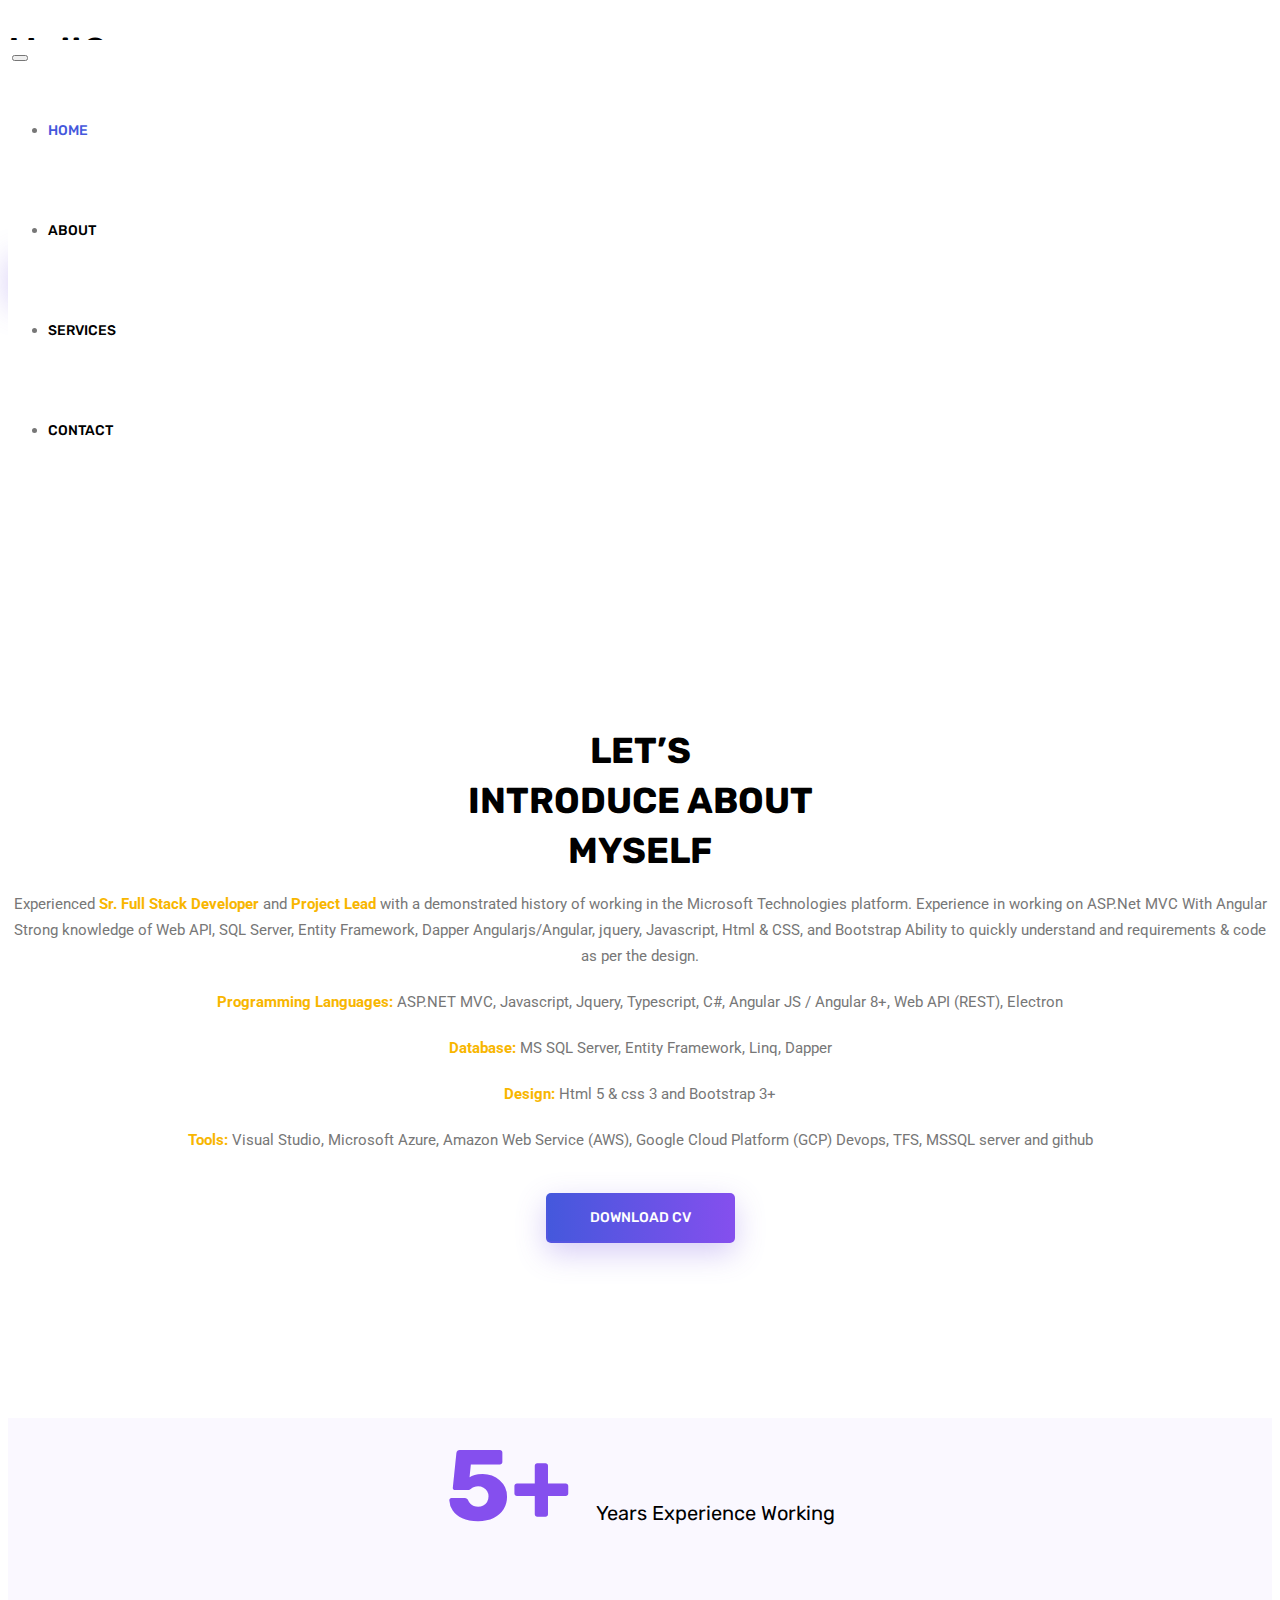
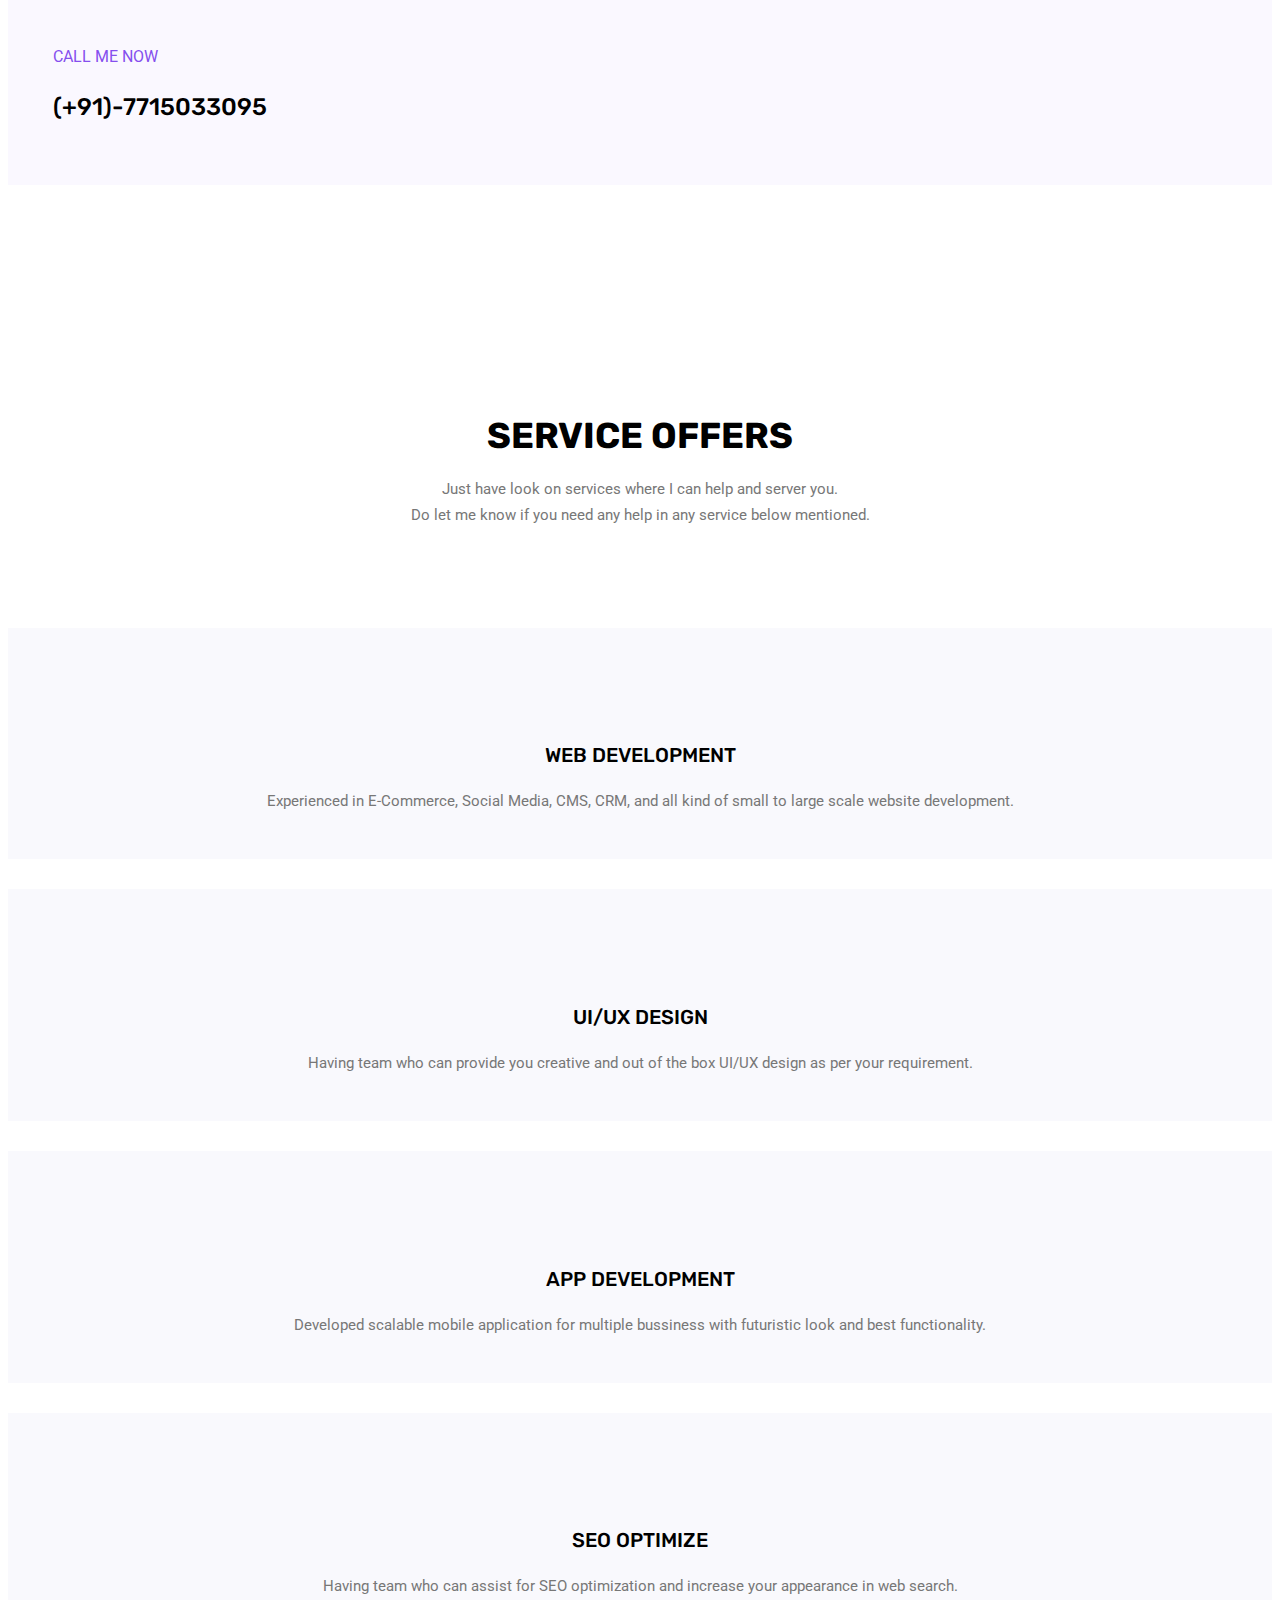
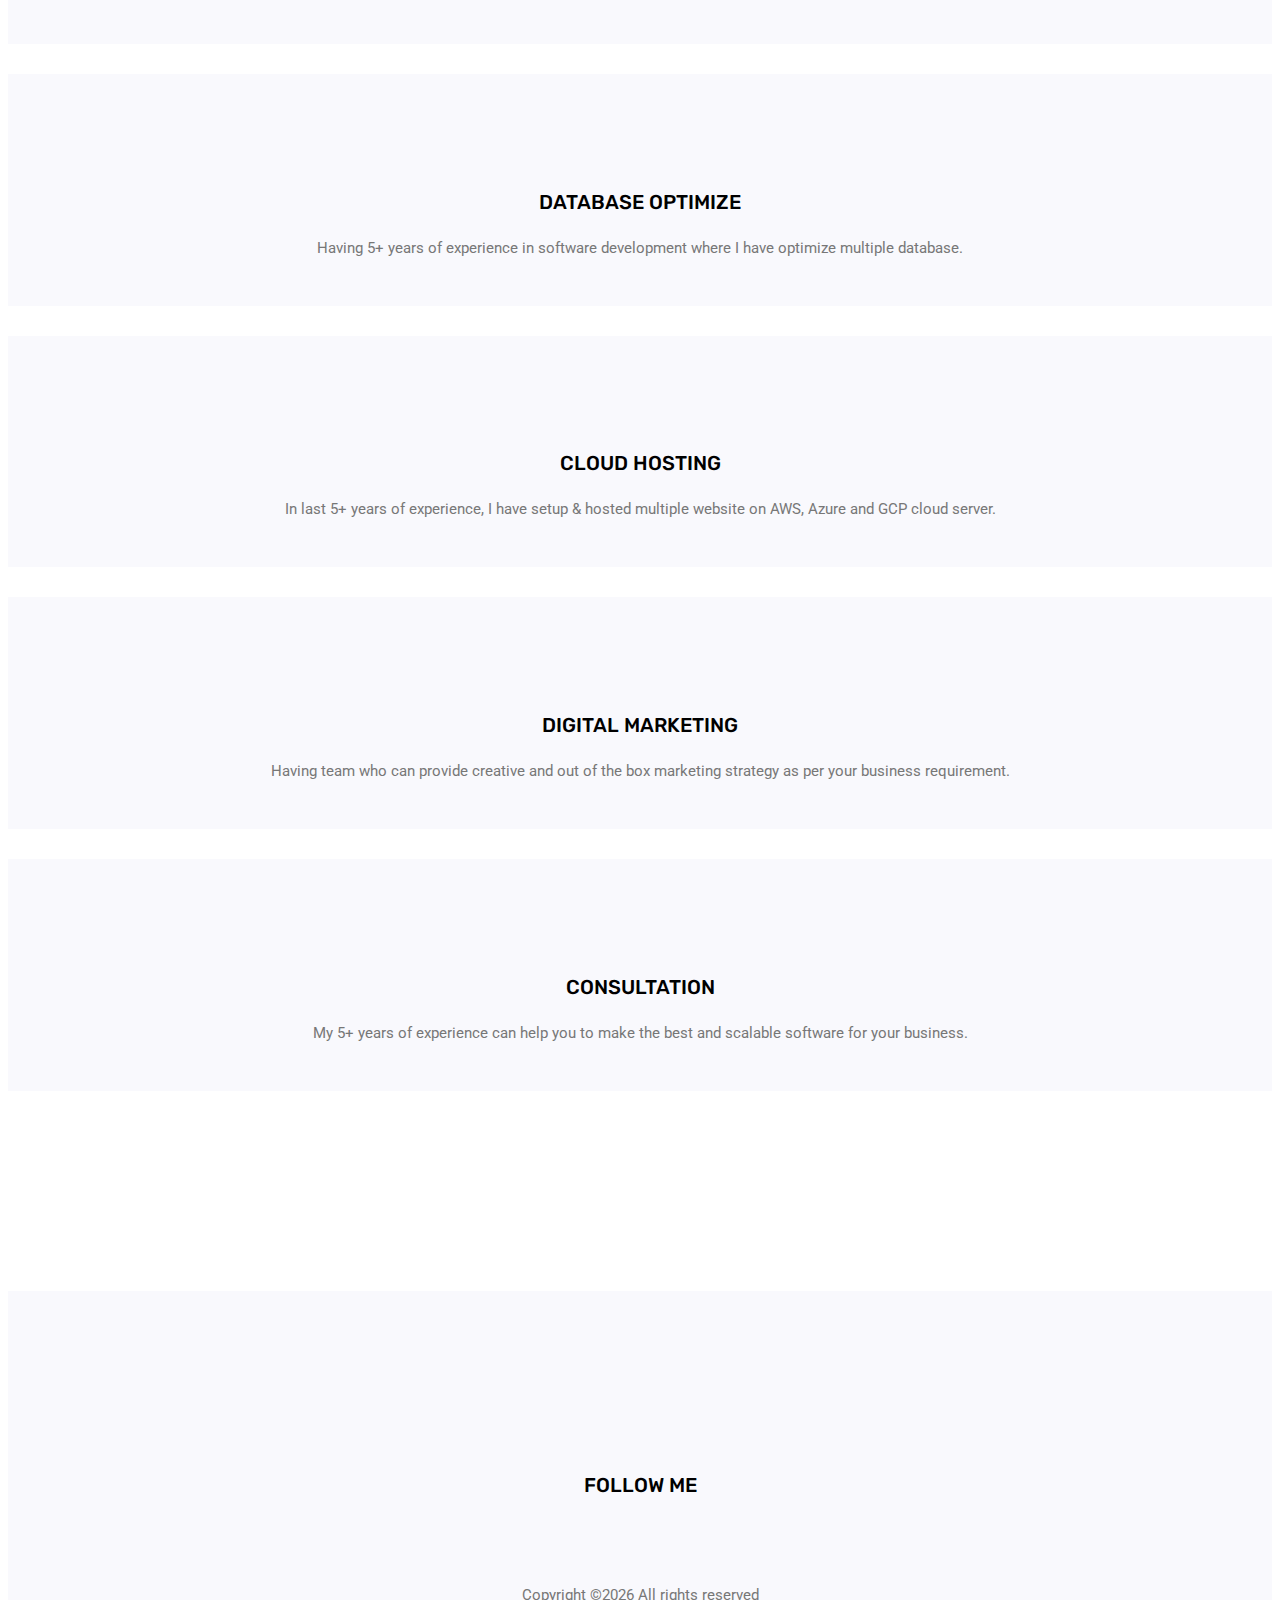
==== index.html @ 34281b05 "Change the Titles of the pages" ====
<!doctype html>
<html lang="en">

<head>
	<!-- Required meta tags -->
	<meta charset="utf-8">
	<meta name="viewport" content="width=device-width, initial-scale=1, shrink-to-fit=no">
	<link rel="icon" href="img/banner/home-right.png" type="image/png">
	<title>Amit Dhumal - Senior Full Stack Developer & Consultant</title>
	<!-- Bootstrap CSS -->
	<link rel="stylesheet" href="css/bootstrap.css">
	<link rel="stylesheet" href="vendors/linericon/style.css">
	<link rel="stylesheet" href="css/font-awesome.min.css">
	<link rel="stylesheet" href="vendors/owl-carousel/owl.carousel.min.css">
	<link rel="stylesheet" href="css/magnific-popup.css">
	<link rel="stylesheet" href="vendors/nice-select/css/nice-select.css">
	<!-- main css -->
	<link rel="stylesheet" href="css/style.css">
</head>

<body>

	<!--================ Start Header Area =================-->
	<header class="header_area">
		<div class="main_menu">
			<nav class="navbar navbar-expand-lg navbar-light">
				<div class="container">
					<!-- Brand and toggle get grouped for better mobile display -->
					<a class="navbar-brand logo_h" href="index.html"><img src="img/logo.png" alt=""></a>
					<button class="navbar-toggler" type="button" data-toggle="collapse" data-target="#navbarSupportedContent"
					 aria-controls="navbarSupportedContent" aria-expanded="false" aria-label="Toggle navigation">
						<span class="icon-bar"></span>
						<span class="icon-bar"></span>
						<span class="icon-bar"></span>
					</button>
					<!-- Collect the nav links, forms, and other content for toggling -->
					<div class="collapse navbar-collapse offset" id="navbarSupportedContent">
						<ul class="nav navbar-nav menu_nav justify-content-end">
							<li class="nav-item active"><a class="nav-link" href="index.html">Home</a></li>
							<li class="nav-item"><a class="nav-link" href="about.html">About</a></li>
							<li class="nav-item"><a class="nav-link" href="services.html">Services</a></li>
							<!-- <li class="nav-item"><a class="nav-link" href="portfolio.html">Portfolio</a></li>
							<li class="nav-item submenu dropdown">
								<a href="#" class="nav-link dropdown-toggle" data-toggle="dropdown" role="button" aria-haspopup="true"
								 aria-expanded="false">Pages</a>
								<ul class="dropdown-menu">
									<li class="nav-item"><a class="nav-link" href="elements.html">Elements</a></li>
									<li class="nav-item"><a class="nav-link" href="portfolio-details.html">Portfolio Details</a></li>
								</ul>
							</li>
							<li class="nav-item submenu dropdown">
								<a href="#" class="nav-link dropdown-toggle" data-toggle="dropdown" role="button" aria-haspopup="true"
								 aria-expanded="false">Blog</a>
								<ul class="dropdown-menu">
									<li class="nav-item"><a class="nav-link" href="blog.html">Blog</a></li>
									<li class="nav-item"><a class="nav-link" href="single-blog.html">Blog Details</a></li>
								</ul>
							</li> -->
							<li class="nav-item"><a class="nav-link" href="contact.html">Contact</a></li>
						</ul>
					</div>
				</div>
			</nav>
		</div>
	</header>
	<!--================ End Header Area =================-->

	<!--================ Start Home Banner Area =================-->
	<section class="home_banner_area">
		<div class="banner_inner">
			<div class="container">
				<div class="row">
					<div class="col-lg-7">
						<div class="banner_content">
							<h3 class="text-uppercase">Hell0</h3>
							<h1 class="text-uppercase">I am Amit Dhumal</h1>
							<h5 class="text-uppercase">senior Full Stack developer & Consultant</h5>
							<div class="d-flex align-items-center">
								<a class="primary_btn" href="contact.html"><span>Hire Me</span></a>
								<a class="primary_btn tr-bg" href="#"><span>Get CV</span></a>
							</div>
						</div>
					</div>
					<div class="col-lg-5">
						<div class="home_right_img">
							<img class="" src="img/banner/home-right.png" alt="">
						</div>
					</div>
				</div>
			</div>
		</div>
	</section>
	<!--================ End Home Banner Area =================-->

	<!--================ Start About Us Area =================-->
	<section class="about_area section_gap">
		<div class="container">
			<div class="row justify-content-start align-items-center">
				<div class="col-lg-6">
					<div class="about_img">
						<img class="" src="img/about-us.png" alt="">
					</div>
				</div>

				<div class="offset-lg-1 col-lg-5">
					<div class="main_title text-left">
						<h2>let’s <br>
							Introduce about <br>
							myself</h2>
						<p>
							Experienced <b>Sr. Full Stack Developer</b> and <b>Project Lead</b> with a demonstrated history of working in the Microsoft Technologies platform. Experience in working on ASP.Net MVC With Angular Strong knowledge of Web API, SQL Server, Entity Framework, Dapper Angularjs/Angular, jquery, Javascript, Html & CSS, and Bootstrap Ability to quickly understand and requirements & code as per the design.
						</p>
						<p>
							<b>Programming Languages:</b> ASP.NET MVC, Javascript, Jquery, Typescript, C#, Angular JS / Angular 8+, Web API (REST), Electron
						</p>
						<p>
							<b>Database:</b> MS SQL Server, Entity Framework, Linq, Dapper
						</p>
						<p>
							<b>Design:</b> Html 5 & css 3 and Bootstrap 3+
						</p>
						<p>
							<b>Tools:</b> Visual Studio, Microsoft Azure, Amazon Web Service (AWS), Google Cloud Platform (GCP) Devops, TFS, MSSQL server and github
						</p>
						<a class="primary_btn" href="#"><span>Download CV</span></a>
					</div>
				</div>
			</div>
		</div>
	</section>
	<!--================ End About Us Area =================-->

	<!--================ Srart Brand Area =================-->
	<section class="brand_area section_gap_bottom">
		<div class="container">
			<div class="row justify-content-center">
				<div class=" col-lg-4 col-md-6">
					<div class="client-info">
						<div class="d-flex mb-50">
							<span class="lage">5+</span>
							<span class="smll">Years Experience Working</span>
						</div>
						<div class="call-now d-flex">
							<div>
								<span class="fa fa-phone"></span>
							</div>
							<div class="ml-15">
								<p>call me now</p>
								<h3><a href="tel:+917715033095" style="color: #000000;">(+91)-7715033095</a></h3>
							</div>
						</div>
					</div>
				</div>
				<div class="offset-lg-3 col-lg-5">
					<div class="brand_img">
						<img class="" src="img/services/experience.png" alt="">
					</div>
					<!-- <div class="row">
						<div class="col-lg-4 col-md-4 col-sm-6">
							<div class="single-brand-item d-table">
								<div class="d-table-cell text-center">
									<img src="img/brands/logo1.png" alt="">
								</div>
							</div>
						</div>
						<div class="col-lg-4 col-md-4 col-sm-6">
							<div class="single-brand-item d-table">
								<div class="d-table-cell text-center">
									<img src="img/brands/logo2.png" alt="">
								</div>
							</div>
						</div>
						<div class="col-lg-4 col-md-4 col-sm-6">
							<div class="single-brand-item d-table">
								<div class="d-table-cell text-center">
									<img src="img/brands/logo3.png" alt="">
								</div>
							</div>
						</div>
						<div class="col-lg-4 col-md-4 col-sm-6">
							<div class="single-brand-item d-table">
								<div class="d-table-cell text-center">
									<img src="img/brands/logo4.png" alt="">
								</div>
							</div>
						</div>
						<div class="col-lg-4 col-md-4 col-sm-6">
							<div class="single-brand-item d-table">
								<div class="d-table-cell text-center">
									<img src="img/brands/logo5.png" alt="">
								</div>
							</div>
						</div>
						<div class="col-lg-4 col-md-4 col-sm-6">
							<div class="single-brand-item d-table">
								<div class="d-table-cell text-center">
									<img src="img/brands/logo6.png" alt="">
								</div>
							</div>
						</div>
						<div class="col-lg-4 col-md-4 col-sm-6">
							<div class="single-brand-item d-table">
								<div class="d-table-cell text-center">
									<img src="img/brands/logo7.png" alt="">
								</div>
							</div>
						</div>
						<div class="col-lg-4 col-md-4 col-sm-6">
							<div class="single-brand-item d-table">
								<div class="d-table-cell text-center">
									<img src="img/brands/logo8.png" alt="">
								</div>
							</div>
						</div>
						<div class="col-lg-4 col-md-4 col-sm-6">
							<div class="single-brand-item d-table">
								<div class="d-table-cell text-center">
									<img src="img/brands/logo9.png" alt="">
								</div>
							</div>
						</div>
					</div> -->
				</div>
			</div>
		</div>
	</section>
	<!--================ End Brand Area =================-->

	<!--================ Start Features Area =================-->
	<section class="features_area">
		<div class="container">
			<div class="row justify-content-center">
				<div class="col-lg-8 text-center">
					<div class="main_title">
						<h2>service offers </h2>
						<p>
							Just have look on services where I can help and server you.
							<br>
							Do let me know if you need any help in any service below mentioned.
						</p>
					</div>
				</div>
			</div>
			<div class="row feature_inner">
				<div class="col-lg-3 col-md-6">
					<div class="feature_item">
						<img src="img/services/WebsiteDevelopment.png" alt="">
						<h4>Web development</h4>
						<p>Experienced in E-Commerce, Social Media, CMS, CRM, and all kind of small to large scale website development.</p>
					</div>
				</div>
				<div class="col-lg-3 col-md-6">
					<div class="feature_item">
						<img src="img/services/UIUXDesign.png" alt="">
						<h4>UI/ux design</h4>
						<p>Having team who can provide you creative and out of the box UI/UX design as per your requirement.</p>
					</div>
				</div>
				<div class="col-lg-3 col-md-6">
					<div class="feature_item">
						<img src="img/services/MobileDevelopment.png" alt="">
						<h4>App development</h4>
						<p>Developed scalable mobile application for multiple bussiness with futuristic look and best functionality.</p>
					</div>
				</div>
				<div class="col-lg-3 col-md-6">
					<div class="feature_item">
						<img src="img/services/SeoOptimization.png" alt="">
						<h4>seo optimize</h4>
						<p>Having team who can assist for SEO optimization and increase your appearance in web search.</p>
					</div>
				</div>
				<div class="col-lg-3 col-md-6">
					<div class="feature_item">
						<img src="img/services/DatabaseOptimization.png" alt="">
						<h4>Database optimize</h4>
						<p>Having 5+ years of experience in software development where I have optimize multiple database.</p>
					</div>
				</div>
				<div class="col-lg-3 col-md-6">
					<div class="feature_item">
						<img src="img/services/Cloudhosting.png" alt="">
						<h4>Cloud Hosting</h4>
						<p>In last 5+ years of experience, I have setup & hosted multiple website on AWS, Azure and GCP cloud server.</p>
					</div>
				</div>
				<div class="col-lg-3 col-md-6">
					<div class="feature_item">
						<img src="img/services/DigitalMarketing.png" alt="">
						<h4>Digital Marketing</h4>
						<p>Having team who can provide creative and out of the box marketing strategy as per your business requirement.</p>
					</div>
				</div>
				<div class="col-lg-3 col-md-6">
					<div class="feature_item">
						<img src="img/services/Consultation.png" alt="">
						<h4>Consultation</h4>
						<p>My 5+ years of experience can help you to make the best and scalable software for your business.</p>
					</div>
				</div>
			</div>
		</div>
	</section>
	<!--================ End Features Area =================-->

	<!--================Start Portfolio Area =================-->
	<!-- <section class="portfolio_area" id="portfolio">
		<div class="container">
			<div class="row">
				<div class="col-lg-12">
					<div class="main_title text-left">
						<h2>quality work <br>
							Recently done project </h2>
					</div>
				</div>
			</div>
			<div class="filters portfolio-filter">
				<ul>
					<li class="active" data-filter="*">all</li>
					<li data-filter=".popular">popular</li>
					<li data-filter=".latest"> latest</li>
					<li data-filter=".following">following</li>
					<li data-filter=".upcoming">upcoming</li>
				</ul>
			</div>
	
			<div class="filters-content">
				<div class="row portfolio-grid justify-content-center">
					<div class="col-lg-4 col-md-6 all latest">
						<div class="portfolio_box">
							<div class="single_portfolio">
								<img class="img-fluid w-100" src="img/portfolio/p1.jpg" alt="">
								<div class="overlay"></div>
								<a href="img/portfolio/p1.jpg" class="img-gal">
									<div class="icon">
										<span class="lnr lnr-cross"></span>
									</div>
								</a>
							</div>
							<div class="short_info">
								<h4><a href="portfolio-details.html">minimal design</a></h4>
								<p>Animated, portfolio</p>
							</div>
						</div>
					</div>
					<div class="col-lg-4 col-md-6 all popular">
						<div class="portfolio_box">
							<div class="single_portfolio">
								<img class="img-fluid w-100" src="img/portfolio/p2.jpg" alt="">
								<div class="overlay"></div>
								<a href="img/portfolio/p2.jpg" class="img-gal">
									<div class="icon">
										<span class="lnr lnr-cross"></span>
									</div>
								</a>
							</div>
							<div class="short_info">
								<h4><a href="portfolio-details.html">Paint wall</a></h4>
								<p>Animated, portfolio</p>
							</div>
						</div>
					</div>
					<div class="col-lg-4 col-md-6 all latest">
						<div class="portfolio_box">
							<div class="single_portfolio">
								<img class="img-fluid w-100" src="img/portfolio/p3.jpg" alt="">
								<div class="overlay"></div>
								<a href="img/portfolio/p3.jpg" class="img-gal">
									<div class="icon">
										<span class="lnr lnr-cross"></span>
									</div>
								</a>
							</div>
							<div class="short_info">
								<h4><a href="portfolio-details.html">female light</a></h4>
								<p>Animated, portfolio</p>
							</div>
						</div>
					</div>
					<div class="col-lg-4 col-md-6 all popular">
						<div class="portfolio_box">
							<div class="single_portfolio">
								<img class="img-fluid w-100" src="img/portfolio/p4.jpg" alt="">
								<div class="overlay"></div>
								<a href="img/portfolio/p4.jpg" class="img-gal">
									<div class="icon">
										<span class="lnr lnr-cross"></span>
									</div>
								</a>
							</div>
							<div class="short_info">
								<h4><a href="portfolio-details.html">fourth air</a></h4>
								<p>Animated, portfolio</p>
							</div>
						</div>
					</div>
					<div class="col-lg-4 col-md-6 all following">
						<div class="portfolio_box">
							<div class="single_portfolio">
								<img class="img-fluid w-100" src="img/portfolio/p6.jpg" alt="">
								<div class="overlay"></div>
								<a href="img/portfolio/p5.jpg" class="img-gal">
									<div class="icon">
										<span class="lnr lnr-cross"></span>
									</div>
								</a>
							</div>
							<div class="short_info">
								<h4><a href="portfolio-details.html">together sign</a></h4>
								<p>Animated, portfolio</p>
							</div>
						</div>
					</div>
					<div class="col-lg-4 col-md-6 all upcoming">
						<div class="portfolio_box">
							<div class="single_portfolio">
								<img class="img-fluid w-100" src="img/portfolio/p5.jpg" alt="">
								<div class="overlay"></div>
								<a href="img/portfolio/p6.jpg" class="img-gal">
									<div class="icon">
										<span class="lnr lnr-cross"></span>
									</div>
								</a>
							</div>
							<div class="short_info">
								<h4><a href="portfolio-details.html">multiply fowl</a></h4>
								<p>Animated, portfolio</p>
							</div>
						</div>
					</div>
					<div class="col-lg-4 col-md-6 all upcoming following">
						<div class="portfolio_box">
							<div class="single_portfolio">
								<img class="img-fluid w-100" src="img/portfolio/p7.jpg" alt="">
								<div class="overlay"></div>
								<a href="img/portfolio/p7.jpg" class="img-gal">
									<div class="icon">
										<span class="lnr lnr-cross"></span>
									</div>
								</a>
							</div>
							<div class="short_info">
								<h4><a href="portfolio-details.html">green heaven</a></h4>
								<p>Animated, portfolio</p>
							</div>
						</div>
					</div>
					<div class="col-lg-4 col-md-6 all following">
						<div class="portfolio_box">
							<div class="single_portfolio">
								<img class="img-fluid w-100" src="img/portfolio/p8.jpg" alt="">
								<div class="overlay"></div>
								<a href="img/portfolio/p8.jpg" class="img-gal">
									<div class="icon">
										<span class="lnr lnr-cross"></span>
									</div>
								</a>
							</div>
							<div class="short_info">
								<h4>fly male</h4>
								<p>Animated, portfolio</p>
							</div>
						</div>
					</div>
					<div class="col-lg-4 col-md-6 all upcoming">
						<div class="portfolio_box">
							<div class="single_portfolio">
								<img class="img-fluid w-100" src="img/portfolio/p9.jpg" alt="">
								<div class="overlay"></div>
								<a href="img/portfolio/p9.jpg" class="img-gal">
									<div class="icon">
										<span class="lnr lnr-cross"></span>
									</div>
								</a>
							</div>
							<div class="short_info">
								<h4><a href="portfolio-details.html">season face</a></h4>
								<p>Animated, portfolio</p>
							</div>
						</div>
					</div>
				</div>
			</div>
		</div>
	</section> -->
	<!--================End Portfolio Area =================-->

	<!--================ Start Testimonial Area =================-->
	<!-- <div class="testimonial_area section_gap_bottom">
		<div class="container">
			<div class="row justify-content-center">
				<div class="col-lg-8 text-center">
					<div class="main_title">
						<h2>client say about me</h2>
						<p>Is give may shall likeness made yielding spirit a itself togeth created after sea is in beast <br>
							 beginning signs open god you're gathering ithe</p>
					</div>
				</div>
			</div>
			<div class="row">
				<div class="testi_slider owl-carousel">
        			<div class="testi_item">
        				<div class="row">
        					<div class="col-lg-4">
        						<img src="img/testimonials/t1.jpg" alt="">
        					</div>
        					<div class="col-lg-8">
        						<div class="testi_text">
        							<h4>Elite Martin</h4>
									<p>Him, made can't called over won't there on divide there male fish beast own his day third seed sixth seas unto. Saw from </p>
        						</div>
        					</div>
        				</div>
        			</div>
        			<div class="testi_item">
        				<div class="row">
        					<div class="col-lg-4">
        						<img src="img/testimonials/t2.jpg" alt="">
        					</div>
        					<div class="col-lg-8">
        						<div class="testi_text">
        							<h4>Davil Saden</h4>
									<p>Him, made can't called over won't there on divide there male fish beast own his day third seed sixth seas unto. Saw from </p>
        						</div>
        					</div>
        				</div>
        			</div>
        			<div class="testi_item">
        				<div class="row">
        					<div class="col-lg-4">
        						<img src="img/testimonials/t1.jpg" alt="">
        					</div>
        					<div class="col-lg-8">
        						<div class="testi_text">
        							<h4>Elite Martin</h4>
									<p>Him, made can't called over won't there on divide there male fish beast own his day third seed sixth seas unto. Saw from </p>
        						</div>
        					</div>
        				</div>
        			</div>
        			<div class="testi_item">
        				<div class="row">
        					<div class="col-lg-4">
        						<img src="img/testimonials/t2.jpg" alt="">
        					</div>
        					<div class="col-lg-8">
        						<div class="testi_text">
        							<h4>Davil Saden</h4>
									<p>Him, made can't called over won't there on divide there male fish beast own his day third seed sixth seas unto. Saw from </p>
        						</div>
        					</div>
        				</div>
        			</div>
        			<div class="testi_item">
        				<div class="row">
        					<div class="col-lg-4">
        						<img src="img/testimonials/t1.jpg" alt="">
        					</div>
        					<div class="col-lg-8">
        						<div class="testi_text">
        							<h4>Elite Martin</h4>
									<p>Him, made can't called over won't there on divide there male fish beast own his day third seed sixth seas unto. Saw from </p>
        						</div>
        					</div>
        				</div>
        			</div>
        			<div class="testi_item">
        				<div class="row">
        					<div class="col-lg-4">
        						<img src="img/testimonials/t2.jpg" alt="">
        					</div>
        					<div class="col-lg-8">
        						<div class="testi_text">
        							<h4>Davil Saden</h4>
									<p>Him, made can't called over won't there on divide there male fish beast own his day third seed sixth seas unto. Saw from </p>
        						</div>
        					</div>
        				</div>
        			</div>
        		</div>
			</div>
		</div>
	</div> -->
	<!--================ End Testimonial Area =================-->

	<!--================ Start Newsletter Area =================-->
	<!-- <section class="newsletter_area">
		<div class="container">
			<div class="row justify-content-center align-items-center">
				<div class="col-lg-12">
					<div class="subscription_box text-center">
						<h2 class="text-uppercase text-white">get update from anywhere</h2>
						<p class="text-white">
							Bearing Void gathering light light his eavening unto dont afraid. 
						</p>
						<div class="subcribe-form" id="mc_embed_signup">
							<form target="_blank" novalidate="true" action="https://spondonit.us12.list-manage.com/subscribe/post?u=1462626880ade1ac87bd9c93a&amp;id=92a4423d01" method="get" class="subscription relative">
								<input name="EMAIL" placeholder="Email address" onfocus="this.placeholder = ''" onblur="this.placeholder = 'Email address'" required="" type="email">
								<div style="position: absolute; left: -5000px;">
									<input name="b_36c4fd991d266f23781ded980_aefe40901a" tabindex="-1" value="" type="text">
								</div>
								<button class="primary-btn hover d-inline">Get Started</button>
								<div class="info"></div>
							</form>
						</div>
					</div>
				</div>
			</div>
		</div>
	</section> -->
	<!--================ End Newsletter Area =================-->

	<!--================Footer Area =================-->
	<footer class="footer_area">
		<div class="container">
			<div class="row justify-content-center">
				<div class="col-lg-12">
					<div class="footer_top flex-column">
						<div class="footer_logo">
							<a href="#">
								<img src="img/logo.png" alt="">
							</a>
							<h4>Follow Me</h4>
						</div>
						<div class="footer_social">
                            <a href="https://www.facebook.com/amit.dhumal.3532"><i class="fa fa-facebook"></i></a>
                            <a href="https://twitter.com/iamamitdhumal"><i class="fa fa-twitter"></i></a>
                            <a href="https://www.linkedin.com/in/amit-dhumal-a1429b11a"><i class="fa fa-linkedin"></i></a>
                            <a href="https://www.instagram.com/the.amitdhumal/"><i class="fa fa-instagram"></i></a>
                        </div>
					</div>
				</div>
			</div>
			<div class="row footer_bottom justify-content-center">
				<p class="col-lg-8 col-sm-12 footer-text">
					<!-- Link back to Colorlib can't be removed. Template is licensed under CC BY 3.0. -->
Copyright &copy;<script>document.write(new Date().getFullYear());</script> All rights reserved
<!-- Link back to Colorlib can't be removed. Template is licensed under CC BY 3.0. --></p>
			</div>
		</div>
	</footer>
	<!--================End Footer Area =================-->

	<!-- Optional JavaScript -->
	<!-- jQuery first, then Popper.js, then Bootstrap JS -->
	<script src="js/jquery-3.2.1.min.js"></script>
	<script src="js/popper.js"></script>
	<script src="js/bootstrap.min.js"></script>
	<script src="js/stellar.js"></script>
	<script src="js/jquery.magnific-popup.min.js"></script>
	<script src="vendors/nice-select/js/jquery.nice-select.min.js"></script>
	<script src="vendors/isotope/imagesloaded.pkgd.min.js"></script>
	<script src="vendors/isotope/isotope-min.js"></script>
	<script src="vendors/owl-carousel/owl.carousel.min.js"></script>
	<script src="js/jquery.ajaxchimp.min.js"></script>
	<script src="js/mail-script.js"></script>
	<!--gmaps Js-->
	<script src="https://maps.googleapis.com/maps/api/js?key=AIzaSyCjCGmQ0Uq4exrzdcL6rvxywDDOvfAu6eE"></script>
	<script src="js/gmaps.min.js"></script>
	<script src="js/theme.js"></script>
</body>

</html>
---- css/style.css ----
/*----------------------------------------------------
@File: Default Styles
@Author: SPONDON IT

This file contains the styling for the actual theme, this
is the file you need to edit to change the look of the
theme.
---------------------------------------------------- */
/*=====================================================================
@Template Name: HostHub Construction 
@Developed By: Naim Lasker
Author E-mail: naimlasker@gmail.com

=====================================================================*/
/*----------------------------------------------------*/
/*font Variables*/
/*Color Variables*/
/*=================== fonts ====================*/
@import url("https://fonts.googleapis.com/css?family=Roboto:400,500|Rubik:500,700");
/*---------------------------------------------------- */
/*----------------------------------------------------*/
/* Medium Layout: 1280px */
/* Tablet Layout: 768px */
/* Mobile Layout: 320px */
/* Wide Mobile Layout: 480px */
/*---------------------------------------------------- */
/*----------------------------------------------------*/
body {
  line-height: 26px;
  font-size: 15px;
  font-family: "Roboto", sans-serif;
  font-weight: 400;
  color: #777777;
  background: url(../img/body-bg.png) no-repeat center; }

h1,
h2,
h3,
h4,
h5,
h6 {
  font-family: "Rubik", sans-serif;
  font-weight: 500;
  color: #000000; }

.list {
  list-style: none;
  margin: 0px;
  padding: 0px; }

a {
  text-decoration: none;
  transition: all 0.3s ease-in-out; }
  a:hover, a:focus {
    text-decoration: none;
    outline: none; }

button:focus {
  outline: none;
  box-shadow: none; }

.mt-25 {
  margin-top: 25px; }

.p0 {
  padding-left: 0px;
  padding-right: 0px; }

.white_bg {
  background: #fff !important; }

.mb-50 {
  margin-bottom: 50px; }

.ml-15 {
  margin-left: 15px; }

.ml-20 {
  margin-left: 20px; }

.mt-50 {
  margin-top: 50px; }

  .home_banner_area .banner_inner .home_right_img img{
    width: 100%;
  }
/*---------------------------------------------------- */
/*----------------------------------------------------*/
.section_gap {
  padding: 150px 0; }
  @media (max-width: 1199px) {
    .section_gap {
      padding: 80px 0; } }

.section_gap_top {
  padding-top: 200px; }
  @media (max-width: 1199px) {
    .section_gap_top {
      padding-top: 80px; } }

.section_gap_bottom {
  padding-bottom: 200px; }
  @media (max-width: 1199px) {
    .section_gap_bottom {
      padding-bottom: 80px; } }

/* Main Title Area css
============================================================================================ */
.main_title {
  text-align: center;
  margin-bottom: 100px; }
  @media (max-width: 1199px) {
    .main_title {
      margin-bottom: 50px; } }
  .main_title h2 {
    font-size: 36px;
    font-weight: 700;
    margin-bottom: 15px;
    line-height: 50px;
    text-transform: uppercase; }
    @media (max-width: 991px) {
      .main_title h2 br {
        display: none; } }
    @media (max-width: 767px) {
      .main_title h2 {
        font-size: 30px;
        line-height: 34px; } }
  .main_title p {
    margin-bottom: 0px; }
    @media (max-width: 991px) {
      .main_title p br {
        display: none; } }
  .main_title.white h2 {
    color: #fff; }
  .main_title.white p {
    color: #fff;
    opacity: .6; }

/* End Main Title Area css
============================================================================================ */
/* Start Gradient Area css
============================================================================================ */
.gradient-bg, .header_area .navbar .nav .nav-item.submenu ul .nav-item:hover .nav-link, .blog_right_sidebar .widget_title, .blog_right_sidebar .newsletter_widget .bbtns, .blog_right_sidebar .tag_cloud_widget ul li a:hover, .blog-pagination .page-item.active .page-link, .blog-pagination .page-link:hover, .comments-area .btn-reply:hover {
  background: -webkit-linear-gradient(90deg, #4458dc 0%, #854fee 100%);
  background: -moz-linear-gradient(90deg, #4458dc 0%, #854fee 100%);
  background: -o-linear-gradient(90deg, #4458dc 0%, #854fee 100%);
  background: linear-gradient(90deg, #4458dc 0%, #854fee 100%); }

.border-gradient {
  border-image: -webkit-linear-gradient(90deg, #4458dc 0%, #854fee 100%);
  border-image: -moz-linear-gradient(90deg, #4458dc 0%, #854fee 100%);
  border-image: -o-linear-gradient(90deg, #4458dc 0%, #854fee 100%);
  border-image: linear-gradient(90deg, #4458dc 0%, #854fee 100%); }

.gradient-bg2 {
  background: -webkit-linear-gradient(90deg, #4458dc 0%, #854fee 100%);
  background: -moz-linear-gradient(90deg, #4458dc 0%, #854fee 100%);
  background: -o-linear-gradient(90deg, #4458dc 0%, #854fee 100%);
  background: linear-gradient(90deg, #4458dc 0%, #854fee 100%); }

.gradient-color, .contact_info .info_item i {
  background: -webkit-linear-gradient(90deg, #4458dc 0%, #854fee 100%);
  background: -moz-linear-gradient(90deg, #4458dc 0%, #854fee 100%);
  background: -o-linear-gradient(90deg, #4458dc 0%, #854fee 100%);
  background: linear-gradient(90deg, #4458dc 0%, #854fee 100%);
  -webkit-background-clip: text;
  -webkit-text-fill-color: transparent; }

/* End Gradient Area css
============================================================================================ */
.primary_btn {
  display: inline-block;
  color: #fff;
  letter-spacing: 0px;
  font-family: "Rubik", sans-serif;
  font-weight: 500;
  font-size: 14px;
  line-height: 46px;
  outline: none !important;
  text-align: center;
  cursor: pointer;
  text-transform: uppercase;
  border-radius: 5px;
  background-origin: border-box;
  background-clip: content-box, border-box;
  background-image: linear-gradient(to right, #4458dc 0%, #854fee 100%), radial-gradient(circle at top left, #4458dc, #854fee);
  border: double 2px transparent;
  box-shadow: 0px 10px 30px rgba(118, 85, 225, 0.3); }
  .primary_btn span {
    padding: 0 42px; }
  .primary_btn.tr-bg {
    background-image: linear-gradient(#ffffff, #ffffff), radial-gradient(circle at top left, #4458dc, #854fee);
    border: 2px solid transparent;
    color: #222222;
    box-shadow: none; }
    .primary_btn.tr-bg:hover {
      background-image: linear-gradient(to right, #4458dc 0%, #854fee 100%), radial-gradient(circle at top left, #4458dc, #854fee);
      border: double 2px transparent;
      color: #ffffff;
      box-shadow: 0px 10px 30px rgba(118, 85, 225, 0.3); }
  .primary_btn:hover {
    background-image: linear-gradient(#ffffff, #ffffff), radial-gradient(circle at top left, #4458dc, #854fee);
    border: 2px solid #854fee;
    color: #222222;
    box-shadow: none;
    background-clip: border-box; }

.overlay {
  position: absolute;
  left: 0;
  top: 0;
  height: 100%;
  width: 100%; }

/*---------------------------------------------------- */
/*----------------------------------------------------*/
.header_area {
  position: absolute;
  width: 100%;
  z-index: 9999;
  background: #ffffff; }
  .header_area .menu_nav {
    width: 100%; }
  .header_area .navbar {
    background: transparent;
    padding: 0px;
    border: 0px;
    border-radius: 0px;
    width: 100%; }
    .header_area .navbar .nav .nav-item {
      margin-right: 45px; }
      .header_area .navbar .nav .nav-item .nav-link {
        font: 500 14px/100px "Rubik", sans-serif;
        text-transform: uppercase;
        color: #000000;
        padding: 0px;
        display: inline-block; }
        .header_area .navbar .nav .nav-item .nav-link:after {
          display: none; }
      .header_area .navbar .nav .nav-item:hover .nav-link, .header_area .navbar .nav .nav-item.active .nav-link {
        color: #4458dc; }
      .header_area .navbar .nav .nav-item.submenu {
        position: relative; }
        .header_area .navbar .nav .nav-item.submenu ul {
          border: none;
          padding: 0px;
          border-radius: 0px;
          box-shadow: none;
          margin: 0px;
          background: #fff; }
          @media (min-width: 992px) {
            .header_area .navbar .nav .nav-item.submenu ul {
              position: absolute;
              top: 120%;
              left: 0px;
              min-width: 200px;
              text-align: left;
              opacity: 0;
              transition: all 300ms ease-in;
              visibility: hidden;
              display: block;
              border: none;
              padding: 0px;
              border-radius: 0px;
              box-shadow: 0px 10px 30px 0px rgba(0, 0, 0, 0.1); } }
          .header_area .navbar .nav .nav-item.submenu ul:before {
            content: "";
            width: 0;
            height: 0;
            border-style: solid;
            border-width: 10px 10px 0 10px;
            border-color: #eeeeee transparent transparent transparent;
            position: absolute;
            right: 24px;
            top: 45px;
            z-index: 3;
            opacity: 0;
            transition: all 400ms linear; }
          .header_area .navbar .nav .nav-item.submenu ul .nav-item {
            display: block;
            float: none;
            margin-right: 0px;
            border-bottom: 1px solid #ededed;
            margin-left: 0px;
            transition: all 0.4s linear; }
            .header_area .navbar .nav .nav-item.submenu ul .nav-item .nav-link {
              line-height: 45px;
              color: #000000;
              padding: 0px 30px;
              transition: all 150ms linear;
              display: block;
              text-transform: capitalize;
              margin-right: 0px; }
            .header_area .navbar .nav .nav-item.submenu ul .nav-item:last-child {
              border-bottom: none; }
            .header_area .navbar .nav .nav-item.submenu ul .nav-item:hover .nav-link {
              color: #fff; }
        @media (min-width: 992px) {
          .header_area .navbar .nav .nav-item.submenu:hover ul {
            visibility: visible;
            opacity: 1;
            top: 100%; } }
        .header_area .navbar .nav .nav-item.submenu:hover ul .nav-item {
          margin-top: 0px; }
      .header_area .navbar .nav .nav-item:last-child {
        margin-right: 0px; }
  .header_area.navbar_fixed .main_menu {
    position: fixed;
    width: 100%;
    top: -70px;
    left: 0;
    right: 0;
    background: #ffffff;
    transform: translateY(70px);
    transition: transform 500ms ease, background 500ms ease;
    -webkit-transition: transform 500ms ease, background 500ms ease;
    box-shadow: 0px 3px 16px 0px rgba(0, 0, 0, 0.1); }
    .header_area.navbar_fixed .main_menu .navbar .nav .nav-item .nav-link {
      line-height: 70px; }
  @media (min-width: 992px) {
    .header_area.white_menu .navbar .navbar-brand img {
      display: none; }
      .header_area.white_menu .navbar .navbar-brand img + img {
        display: inline-block; } }
  @media (max-width: 991px) {
    .header_area.white_menu .navbar .navbar-brand img {
      display: inline-block; }
      .header_area.white_menu .navbar .navbar-brand img + img {
        display: none; } }
  .header_area.white_menu .navbar .nav .nav-item .nav-link {
    color: #fff; }
  .header_area.white_menu.navbar_fixed .main_menu .navbar .navbar-brand img {
    display: inline-block; }
    .header_area.white_menu.navbar_fixed .main_menu .navbar .navbar-brand img + img {
      display: none; }
  .header_area.white_menu.navbar_fixed .main_menu .navbar .nav .nav-item .nav-link {
    line-height: 70px;
    color: #000000; }

.owl-carousel.off {
  display: -ms-flexbox;
  display: flex; }

/*---------------------------------------------------- */
/*----------------------------------------------------*/
/* Home Banner Area css
============================================================================================ */
.home_banner_area {
  z-index: 1;
  background: url(../img/banner/home-banner.png) no-repeat top center;
  background-position: center;
  background-size: cover; }
  .home_banner_area .banner_inner {
    width: 100%; }
    .home_banner_area .banner_inner .home_right_img {
      padding-top: 197px; }
      @media (max-width: 1480px) {
        .home_banner_area .banner_inner .home_right_img img {
          max-width: 100%;
          height: auto; } }
      @media (max-width: 991px) {
        .home_banner_area .banner_inner .home_right_img {
          display: none; } }
    .home_banner_area .banner_inner .col-lg-7 {
      vertical-align: middle;
      align-self: center; }
    .home_banner_area .banner_inner .banner_content {
      text-align: left; }
      @media (max-width: 991px) {
        .home_banner_area .banner_inner .banner_content {
          margin-top: 150px; } }
      .home_banner_area .banner_inner .banner_content h3 {
        font-size: 40px;
        margin-bottom: 20px;
        position: relative; }
        .home_banner_area .banner_inner .banner_content h3:after {
          content: '';
          width: 410px;
          height: 2px;
          position: absolute;
          top: 50%;
          left: 23%;
          background: #000000; }
          @media (max-width: 575px) {
            .home_banner_area .banner_inner .banner_content h3:after {
              display: none; } }
      .home_banner_area .banner_inner .banner_content h1 {
        margin-top: 20px;
        font-size: 70px;
        line-height: 60px;
        margin-bottom: 25px; }
        @media (max-width: 1024px) {
          .home_banner_area .banner_inner .banner_content h1 {
            font-size: 60px; } }
        @media (max-width: 767px) {
          .home_banner_area .banner_inner .banner_content h1 {
            font-size: 50px; } }
      .home_banner_area .banner_inner .banner_content h5 {
        font-size: 24px;
        margin-bottom: 35px; }
      .home_banner_area .banner_inner .banner_content .primary_btn {
        margin-right: 20px; }

.banner_area {
  position: relative;
  z-index: 1;
  /* min-height: 485px;  */
}
  @media (max-width: 1199px) {
    .banner_area {
      /* min-height: 350px; */
     } }
  .banner_area .banner_inner {
    position: relative;
    overflow: hidden;
    width: 100%;
    min-height: 250px;
    background: url(../img/banner/common-banner.png) no-repeat right bottom;
    background-size: 90% 85%;
    width: 98%;
    z-index: 1; }
    @media (max-width: 1199px) {
      .banner_area .banner_inner {
        /* min-height: 350px;  */
      } }
    @media (max-width: 991px) {
      .banner_area .banner_inner {
        background: #854fee;
        width: 100%; } }
    .banner_area .banner_inner .banner_content {
      margin-left: 50px;
      margin-top: 100px; }
      @media (max-width: 991px) {
        .banner_area .banner_inner .banner_content {
          margin-left: 0px;
          margin-top: 50px; } }
      .banner_area .banner_inner .banner_content h2 {
        color: #fff;
        font-size: 50px;
        font-family: "Rubik", sans-serif;
        margin-bottom: 10px;
        text-transform: uppercase;
        font-weight: 700; }
        @media (max-width: 991px) {
          .banner_area .banner_inner .banner_content h2 {
            font-size: 30px; } }
      .banner_area .banner_inner .banner_content .page_link a {
        font-size: 14px;
        color: #fff;
        font-family: "Roboto", sans-serif;
        margin-right: 20px;
        position: relative; }
        .banner_area .banner_inner .banner_content .page_link a:before {
          content: "-";
          position: absolute;
          right: -14px;
          top: 50%;
          -webkit-transform: translateY(-50%);
          -moz-transform: translateY(-50%);
          -ms-transform: translateY(-50%);
          -o-transform: translateY(-50%);
          transform: translateY(-50%); }
        .banner_area .banner_inner .banner_content .page_link a:last-child {
          margin-right: 0px; }
          .banner_area .banner_inner .banner_content .page_link a:last-child:before {
            display: none; }

/* End Home Banner Area css
============================================================================================ */
/*---------------------------------------------------- */
/*----------------------------------------------------*/
/* Latest Blog Area css
============================================================================================ */
/* End Latest Blog Area css
============================================================================================ */
.blog_btn {
  border: 1px solid #eeeeee;
  background: #f9f9ff;
  padding: 0px 32px;
  font-size: 13px;
  font-weight: 500;
  font-family: "Roboto", sans-serif;
  color: #000000;
  line-height: 34px;
  display: inline-block; }
  .blog_btn:hover {
    background: #4458dc;
    border-color: #4458dc;
    color: #fff; }

.white_bg_btn {
  background: #fff;
  display: inline-block;
  color: #000000;
  line-height: 40px;
  padding: 0px 28px;
  font-size: 14px;
  font-family: "Roboto", sans-serif;
  font-weight: 500;
  text-transform: uppercase;
  -webkit-transition: all 0.4s ease 0s;
  -moz-transition: all 0.4s ease 0s;
  -o-transition: all 0.4s ease 0s;
  transition: all 0.4s ease 0s;
  border: none; }
  .white_bg_btn:hover {
    background: #4458dc;
    color: #fff; }

/* Causes Area css
============================================================================================ */
.causes_slider .owl-dots {
  text-align: center;
  margin-top: 80px; }
  .causes_slider .owl-dots .owl-dot {
    height: 14px;
    width: 14px;
    background: #eeeeee;
    display: inline-block;
    margin-right: 7px; }
    .causes_slider .owl-dots .owl-dot:last-child {
      margin-right: 0px; }
    .causes_slider .owl-dots .owl-dot.active {
      background: #4458dc; }

.causes_item {
  background: #fff; }
  .causes_item .causes_img {
    position: relative; }
    .causes_item .causes_img .c_parcent {
      position: absolute;
      bottom: 0px;
      width: 100%;
      left: 0px;
      height: 3px;
      background: rgba(255, 255, 255, 0.5); }
      .causes_item .causes_img .c_parcent span {
        width: 70%;
        height: 3px;
        background: #4458dc;
        position: absolute;
        left: 0px;
        bottom: 0px; }
        .causes_item .causes_img .c_parcent span:before {
          content: "75%";
          position: absolute;
          right: -10px;
          bottom: 0px;
          background: #4458dc;
          color: #fff;
          padding: 0px 5px; }
  .causes_item .causes_text {
    padding: 30px 35px 40px 30px; }
    .causes_item .causes_text h4 {
      color: #000000;
      font-family: "Roboto", sans-serif;
      font-size: 18px;
      font-weight: 600;
      margin-bottom: 15px;
      cursor: pointer; }
      .causes_item .causes_text h4:hover {
        color: #4458dc; }
    .causes_item .causes_text p {
      font-size: 14px;
      line-height: 24px;
      color: #777777;
      font-weight: 300;
      margin-bottom: 0px; }
  .causes_item .causes_bottom a {
    width: 50%;
    border: 1px solid #4458dc;
    text-align: center;
    float: left;
    line-height: 50px;
    background: #4458dc;
    color: #fff;
    font-family: "Roboto", sans-serif;
    font-size: 14px;
    font-weight: 500; }
    .causes_item .causes_bottom a + a {
      border-color: #eeeeee;
      background: #fff;
      font-size: 14px;
      color: #000000; }

/* End Causes Area css
============================================================================================ */
/*================= latest_blog_area css =============*/
.single-recent-blog-post {
  margin-bottom: 30px; }
  .single-recent-blog-post .thumb {
    overflow: hidden; }
    .single-recent-blog-post .thumb img {
      transition: all 0.7s linear; }
  .single-recent-blog-post .details {
    padding-top: 30px; }
    .single-recent-blog-post .details .sec_h4 {
      line-height: 24px;
      padding: 10px 0px 13px;
      transition: all 0.3s linear; }
      .single-recent-blog-post .details .sec_h4:hover {
        color: #777777; }
  .single-recent-blog-post .date {
    font-size: 14px;
    line-height: 24px;
    font-weight: 400; }
  .single-recent-blog-post:hover img {
    transform: scale(1.23) rotate(10deg); }

.tags .tag_btn {
  font-size: 12px;
  font-weight: 500;
  line-height: 20px;
  border: 1px solid #eeeeee;
  display: inline-block;
  padding: 1px 18px;
  text-align: center;
  color: #000000; }
  .tags .tag_btn:before {
    background: #4458dc; }
  .tags .tag_btn + .tag_btn {
    margin-left: 2px; }

/*========= blog_categorie_area css ===========*/
.blog_categorie_area {
  padding-bottom: 80px; }

.categories_post {
  position: relative;
  text-align: center;
  cursor: pointer; }
  .categories_post img {
    max-width: 100%; }
  .categories_post .categories_details {
    position: absolute;
    top: 20px;
    left: 20px;
    right: 20px;
    bottom: 20px;
    background: rgba(34, 34, 34, 0.8);
    color: #fff;
    transition: all 0.3s linear;
    display: flex;
    align-items: center;
    justify-content: center; }
    .categories_post .categories_details h5 {
      margin-bottom: 0px;
      font-size: 18px;
      line-height: 26px;
      text-transform: uppercase;
      color: #fff;
      position: relative; }
    .categories_post .categories_details p {
      font-weight: 300;
      font-size: 14px;
      line-height: 26px;
      margin-bottom: 0px;
      -webkit-transition: all 0.4s ease 0s;
      -moz-transition: all 0.4s ease 0s;
      -o-transition: all 0.4s ease 0s;
      transition: all 0.4s ease 0s; }
    .categories_post .categories_details .border_line {
      margin: 10px 0px;
      background: #fff;
      width: 100%;
      height: 1px; }
  .categories_post:hover .categories_details {
    background: rgba(68, 88, 220, 0.85); }

/*============ blog_left_sidebar css ==============*/
.blog_item {
  margin-bottom: 40px; }

.blog_info {
  padding-top: 30px; }
  .blog_info .post_tag {
    padding-bottom: 20px; }
    .blog_info .post_tag a {
      font: 300 14px/21px "Roboto", sans-serif;
      color: #000000; }
      .blog_info .post_tag a:hover {
        color: #777777; }
      .blog_info .post_tag a.active {
        color: #4458dc; }
  .blog_info .blog_meta li a {
    font: 300 14px/20px "Roboto", sans-serif;
    color: #777777;
    vertical-align: middle;
    padding-bottom: 12px;
    display: inline-block; }
    .blog_info .blog_meta li a i {
      color: #000000;
      font-size: 16px;
      font-weight: 600;
      padding-left: 15px;
      line-height: 20px;
      vertical-align: middle; }
    .blog_info .blog_meta li a:hover {
      color: #4458dc; }

.blog_post img {
  max-width: 100%; }
.blog_post .primary_btn {
  line-height: 38px; }

.blog_details {
  padding-top: 20px; }
  .blog_details h2 {
    font-size: 24px;
    line-height: 36px;
    color: #000000;
    font-weight: 600;
    transition: all 0.3s linear; }
    .blog_details h2:hover {
      color: #4458dc; }
  .blog_details p {
    margin-bottom: 26px; }

.view_btn {
  font-size: 14px;
  line-height: 36px;
  display: inline-block;
  color: #000000;
  font-weight: 500;
  padding: 0px 30px;
  background: #fff; }

.blog_right_sidebar {
  border: 1px solid #eeeeee;
  background: #fafaff;
  padding: 30px; }
  .blog_right_sidebar .widget_title {
    font-size: 18px;
    line-height: 25px;
    text-align: center;
    color: #fff;
    padding: 8px 0px;
    margin-bottom: 30px; }
  .blog_right_sidebar .search_widget .input-group .form-control {
    position: relative;
    font-size: 14px;
    line-height: 29px;
    width: 100%;
    font-weight: 300;
    color: #777777;
    padding-left: 20px;
    border-radius: 45px;
    z-index: 0;
    border: double 2px transparent;
    background-image: linear-gradient(white, white), radial-gradient(circle at top left, #4458dc, #854fee);
    background-image: -webkit-linear-gradient(white, white), -webkit-radial-gradient(circle at top left, #4458dc, #854fee);
    background-image: -moz-linear-gradient(white, white), -moz-radial-gradient(circle at top left, #4458dc, #854fee);
    background-image: -ms-linear-gradient(white, white), -ms-radial-gradient(circle at top left, #4458dc, #854fee);
    background-image: -o-linear-gradient(white, white), -o-radial-gradient(circle at top left, #4458dc, #854fee);
    background-origin: border-box;
    background-clip: content-box, border-box;
    padding: 0;
    text-indent: 20px; }
    .blog_right_sidebar .search_widget .input-group .form-control.placeholder {
      color: #777777;
      text-transform: uppercase;
      font-size: 12px; }
    .blog_right_sidebar .search_widget .input-group .form-control:-moz-placeholder {
      color: #777777;
      text-transform: uppercase;
      font-size: 12px; }
    .blog_right_sidebar .search_widget .input-group .form-control::-moz-placeholder {
      color: #777777;
      text-transform: uppercase;
      font-size: 12px; }
    .blog_right_sidebar .search_widget .input-group .form-control::-webkit-input-placeholder {
      color: #777777;
      text-transform: uppercase;
      font-size: 12px; }
    .blog_right_sidebar .search_widget .input-group .form-control:focus {
      box-shadow: none; }
  .blog_right_sidebar .search_widget .input-group .btn-default {
    position: absolute;
    right: 20px;
    background: transparent;
    border: 0px;
    box-shadow: none;
    font-size: 14px;
    color: #000000;
    font-weight: 600;
    padding: 0px;
    top: 50%;
    -webkit-transform: translateY(-50%);
    -moz-transform: translateY(-50%);
    -ms-transform: translateY(-50%);
    -o-transform: translateY(-50%);
    transform: translateY(-50%);
    z-index: 1; }
  .blog_right_sidebar .author_widget {
    text-align: center; }
    .blog_right_sidebar .author_widget h4 {
      font-size: 18px;
      line-height: 20px;
      color: #000000;
      margin-bottom: 5px;
      margin-top: 30px; }
    .blog_right_sidebar .author_widget p {
      margin-bottom: 0px; }
    .blog_right_sidebar .author_widget .social_icon {
      padding: 7px 0px 15px; }
      .blog_right_sidebar .author_widget .social_icon a {
        font-size: 14px;
        color: #000000;
        transition: all 0.2s linear; }
        .blog_right_sidebar .author_widget .social_icon a + a {
          margin-left: 20px; }
        .blog_right_sidebar .author_widget .social_icon a:hover {
          color: #4458dc; }
  .blog_right_sidebar .popular_post_widget .post_item .media-body {
    justify-content: center;
    align-self: center;
    padding-left: 20px; }
    .blog_right_sidebar .popular_post_widget .post_item .media-body h3 {
      font-size: 14px;
      line-height: 20px;
      color: #000000;
      margin-bottom: 4px;
      transition: all 0.3s linear; }
      .blog_right_sidebar .popular_post_widget .post_item .media-body h3:hover {
        color: #4458dc; }
    .blog_right_sidebar .popular_post_widget .post_item .media-body p {
      font-size: 12px;
      line-height: 21px;
      margin-bottom: 0px; }
  .blog_right_sidebar .popular_post_widget .post_item + .post_item {
    margin-top: 20px; }
  .blog_right_sidebar .post_category_widget .cat-list li {
    border-bottom: 2px dotted #eee;
    transition: all 0.3s ease 0s;
    padding-bottom: 12px; }
    .blog_right_sidebar .post_category_widget .cat-list li a {
      font-size: 14px;
      line-height: 20px;
      color: #777; }
      .blog_right_sidebar .post_category_widget .cat-list li a p {
        margin-bottom: 0px; }
    .blog_right_sidebar .post_category_widget .cat-list li + li {
      padding-top: 15px; }
    .blog_right_sidebar .post_category_widget .cat-list li:hover a {
      color: #4458dc; }
    .blog_right_sidebar .post_category_widget .cat-list li:hover {
      border-color: #4458dc; }
  .blog_right_sidebar .newsletter_widget {
    text-align: center; }
    .blog_right_sidebar .newsletter_widget .form-group {
      margin-bottom: 8px; }
    .blog_right_sidebar .newsletter_widget .input-group-prepend {
      margin-right: -1px; }
    .blog_right_sidebar .newsletter_widget .input-group-text {
      background: #fff;
      border-radius: 0px;
      vertical-align: top;
      font-size: 12px;
      line-height: 36px;
      padding: 0px 0px 0px 15px;
      border: 1px solid #eeeeee;
      border-right: 0px; }
    .blog_right_sidebar .newsletter_widget .form-control {
      font-size: 12px;
      line-height: 24px;
      color: #cccccc;
      border: 1px solid #eeeeee;
      border-left: 0px;
      border-radius: 0px; }
      .blog_right_sidebar .newsletter_widget .form-control.placeholder {
        color: #cccccc; }
      .blog_right_sidebar .newsletter_widget .form-control:-moz-placeholder {
        color: #cccccc; }
      .blog_right_sidebar .newsletter_widget .form-control::-moz-placeholder {
        color: #cccccc; }
      .blog_right_sidebar .newsletter_widget .form-control::-webkit-input-placeholder {
        color: #cccccc; }
      .blog_right_sidebar .newsletter_widget .form-control:focus {
        outline: none;
        box-shadow: none; }
    .blog_right_sidebar .newsletter_widget .bbtns {
      color: #fff;
      font-size: 12px;
      line-height: 38px;
      display: inline-block;
      font-weight: 500;
      padding: 0px 24px 0px 24px;
      border-radius: 0; }
    .blog_right_sidebar .newsletter_widget .text-bottom {
      font-size: 12px; }
  .blog_right_sidebar .tag_cloud_widget ul li {
    display: inline-block; }
    .blog_right_sidebar .tag_cloud_widget ul li a {
      display: inline-block;
      border: 1px solid #eee;
      background: #fff;
      padding: 0px 13px;
      margin-bottom: 8px;
      transition: all 0.3s ease 0s;
      color: #000000;
      font-size: 12px; }
      .blog_right_sidebar .tag_cloud_widget ul li a:hover {
        color: #fff; }
  .blog_right_sidebar .br {
    width: 100%;
    height: 1px;
    background: #eeeeee;
    margin: 30px 0px; }

.blog-pagination {
  padding-top: 25px;
  padding-bottom: 95px; }
  .blog-pagination .page-link {
    border-radius: 0; }
  .blog-pagination .page-item {
    border: none; }

.page-link {
  background: transparent;
  font-weight: 400; }

.blog-pagination .page-item.active .page-link {
  border-color: transparent;
  color: #fff; }

.blog-pagination .page-link {
  position: relative;
  display: block;
  padding: 0.5rem 0.75rem;
  margin-left: -1px;
  line-height: 1.25;
  color: #8a8a8a;
  border: none; }

.blog-pagination .page-link .lnr {
  font-weight: 600; }

.blog-pagination .page-item:last-child .page-link,
.blog-pagination .page-item:first-child .page-link {
  border-radius: 0; }

.blog-pagination .page-link:hover {
  color: #fff;
  text-decoration: none;
  border-color: #eee; }

/*============ Start Blog Single Styles  =============*/
.single-post-area .social-links {
  padding-top: 10px; }
  .single-post-area .social-links li {
    display: inline-block;
    margin-bottom: 10px; }
    .single-post-area .social-links li a {
      color: #cccccc;
      padding: 7px;
      font-size: 14px;
      transition: all 0.2s linear; }
      .single-post-area .social-links li a:hover {
        color: #4458dc; }
.single-post-area .blog_details {
  padding-top: 26px; }
  .single-post-area .blog_details p {
    margin-bottom: 10px; }
.single-post-area .quotes {
  margin-top: 20px;
  margin-bottom: 30px;
  padding: 24px 35px 24px 30px;
  background-color: white;
  box-shadow: -20.84px 21.58px 30px 0px rgba(176, 176, 176, 0.1);
  font-size: 14px;
  line-height: 24px;
  color: #777;
  font-style: italic; }
.single-post-area .arrow {
  position: absolute; }
  .single-post-area .arrow .lnr {
    font-size: 20px;
    font-weight: 600; }
.single-post-area .thumb .overlay-bg {
  background: rgba(0, 0, 0, 0.8); }
.single-post-area .navigation-area {
  border-top: 1px solid #eee;
  padding-top: 30px;
  margin-top: 60px; }
  .single-post-area .navigation-area p {
    margin-bottom: 0px; }
  .single-post-area .navigation-area h4 {
    font-size: 18px;
    line-height: 25px;
    color: #000000; }
  .single-post-area .navigation-area .nav-left {
    text-align: left; }
    .single-post-area .navigation-area .nav-left .thumb {
      margin-right: 20px;
      background: #000; }
      .single-post-area .navigation-area .nav-left .thumb img {
        -webkit-transition: all 0.4s ease 0s;
        -moz-transition: all 0.4s ease 0s;
        -o-transition: all 0.4s ease 0s;
        transition: all 0.4s ease 0s; }
    .single-post-area .navigation-area .nav-left .lnr {
      margin-left: 20px;
      opacity: 0;
      -webkit-transition: all 0.4s ease 0s;
      -moz-transition: all 0.4s ease 0s;
      -o-transition: all 0.4s ease 0s;
      transition: all 0.4s ease 0s; }
    .single-post-area .navigation-area .nav-left:hover .lnr {
      opacity: 1; }
    .single-post-area .navigation-area .nav-left:hover .thumb img {
      opacity: .5; }
    @media (max-width: 767px) {
      .single-post-area .navigation-area .nav-left {
        margin-bottom: 30px; } }
  .single-post-area .navigation-area .nav-right {
    text-align: right; }
    .single-post-area .navigation-area .nav-right .thumb {
      margin-left: 20px;
      background: #000; }
      .single-post-area .navigation-area .nav-right .thumb img {
        -webkit-transition: all 0.4s ease 0s;
        -moz-transition: all 0.4s ease 0s;
        -o-transition: all 0.4s ease 0s;
        transition: all 0.4s ease 0s; }
    .single-post-area .navigation-area .nav-right .lnr {
      margin-right: 20px;
      opacity: 0;
      -webkit-transition: all 0.4s ease 0s;
      -moz-transition: all 0.4s ease 0s;
      -o-transition: all 0.4s ease 0s;
      transition: all 0.4s ease 0s; }
    .single-post-area .navigation-area .nav-right:hover .lnr {
      opacity: 1; }
    .single-post-area .navigation-area .nav-right:hover .thumb img {
      opacity: .5; }
@media (max-width: 991px) {
  .single-post-area .sidebar-widgets {
    padding-bottom: 0px; } }

.comments-area {
  background: #fafaff;
  border: 1px solid #eee;
  padding: 50px 30px;
  margin-top: 50px; }
  @media (max-width: 414px) {
    .comments-area {
      padding: 50px 8px; } }
  .comments-area h4 {
    text-align: center;
    margin-bottom: 50px;
    color: #000000;
    font-size: 18px; }
  .comments-area h5 {
    font-size: 16px;
    margin-bottom: 0px; }
  .comments-area a {
    color: #000000; }
  .comments-area .comment-list {
    padding-bottom: 48px; }
    .comments-area .comment-list:last-child {
      padding-bottom: 0px; }
    .comments-area .comment-list.left-padding {
      padding-left: 25px; }
    @media (max-width: 413px) {
      .comments-area .comment-list .single-comment h5 {
        font-size: 12px; }
      .comments-area .comment-list .single-comment .date {
        font-size: 11px; }
      .comments-area .comment-list .single-comment .comment {
        font-size: 10px; } }
  .comments-area .thumb {
    margin-right: 20px; }
  .comments-area .date {
    font-size: 13px;
    color: #cccccc;
    margin-bottom: 13px; }
  .comments-area .comment {
    color: #777777;
    margin-bottom: 0px; }
  .comments-area .btn-reply {
    background-color: #fff;
    color: #000000;
    border: 1px solid #eee;
    padding: 2px 18px;
    font-size: 12px;
    display: block;
    font-weight: 600;
    -webkit-transition: all 0.4s ease 0s;
    -moz-transition: all 0.4s ease 0s;
    -o-transition: all 0.4s ease 0s;
    transition: all 0.4s ease 0s; }
    .comments-area .btn-reply:hover {
      border: transparent;
      color: #fff; }

.comment-form {
  background: #fafaff;
  text-align: center;
  border: 1px solid #eee;
  padding: 47px 30px 43px;
  margin-top: 50px;
  margin-bottom: 40px; }
  .comment-form h4 {
    text-align: center;
    margin-bottom: 50px;
    font-size: 18px;
    line-height: 22px;
    color: #000000; }
  .comment-form .name {
    padding-left: 0px; }
    @media (max-width: 767px) {
      .comment-form .name {
        padding-right: 0px;
        margin-bottom: 1rem; } }
  .comment-form .email {
    padding-right: 0px; }
    @media (max-width: 991px) {
      .comment-form .email {
        padding-left: 0px; } }
  .comment-form .form-control {
    padding: 8px 20px;
    background: #fff;
    border: none;
    border-radius: 0px;
    width: 100%;
    font-size: 14px;
    color: #777777;
    border: 1px solid transparent; }
    .comment-form .form-control:focus {
      box-shadow: none;
      border: 1px solid #eee; }
  .comment-form textarea.form-control {
    height: 140px;
    resize: none; }
  .comment-form ::-webkit-input-placeholder {
    /* Chrome/Opera/Safari */
    font-size: 13px;
    color: #777; }
  .comment-form ::-moz-placeholder {
    /* Firefox 19+ */
    font-size: 13px;
    color: #777; }
  .comment-form :-ms-input-placeholder {
    /* IE 10+ */
    font-size: 13px;
    color: #777; }
  .comment-form :-moz-placeholder {
    /* Firefox 18- */
    font-size: 13px;
    color: #777; }

/*============ End Blog Single Styles  =============*/
/*---------------------------------------------------- */
/*----------------------------------------------------*/
/*============== contact_area css ================*/
.mapBox {
  height: 420px;
  margin-top: 80px; }

.contact_info .info_item {
  position: relative;
  padding-left: 45px; }
  .contact_info .info_item i {
    position: absolute;
    left: 0;
    top: 0;
    font-size: 20px;
    line-height: 24px;
    font-weight: 600; }
  .contact_info .info_item h6 {
    font-size: 16px;
    line-height: 24px;
    color: "Roboto", sans-serif;
    font-weight: bold;
    margin-bottom: 0px;
    color: #000000; }
    .contact_info .info_item h6 a {
      color: #000000; }
  .contact_info .info_item p {
    font-size: 14px;
    line-height: 24px;
    padding: 2px 0px; }

.contact_form .form-group {
  margin-bottom: 10px; }
  .contact_form .form-group .form-control {
    font-size: 13px;
    line-height: 26px;
    color: #999;
    border: 1px solid #eeeeee;
    font-family: "Roboto", sans-serif;
    border-radius: 0px;
    padding-left: 20px; }
    .contact_form .form-group .form-control:focus {
      box-shadow: none;
      outline: none; }
    .contact_form .form-group .form-control.placeholder {
      color: #999; }
    .contact_form .form-group .form-control:-moz-placeholder {
      color: #999; }
    .contact_form .form-group .form-control::-moz-placeholder {
      color: #999; }
    .contact_form .form-group .form-control::-webkit-input-placeholder {
      color: #999; }
  .contact_form .form-group textarea {
    resize: none; }
    .contact_form .form-group textarea.form-control {
      height: 134px; }
.contact_form .primary_btn {
  margin-top: 20px; }

/* Contact Success and error Area css
============================================================================================ */
.modal-message .modal-dialog {
  position: absolute;
  top: 36%;
  left: 50%;
  transform: translateX(-50%) translateY(-50%) !important;
  margin: 0px;
  max-width: 500px;
  width: 100%; }
  .modal-message .modal-dialog .modal-content .modal-header {
    text-align: center;
    display: block;
    border-bottom: none;
    padding-top: 50px;
    padding-bottom: 50px; }
    .modal-message .modal-dialog .modal-content .modal-header .close {
      position: absolute;
      right: -15px;
      top: -15px;
      padding: 0px;
      color: #fff;
      opacity: 1;
      cursor: pointer; }
    .modal-message .modal-dialog .modal-content .modal-header h2 {
      display: block;
      text-align: center;
      color: #4458dc;
      padding-bottom: 10px;
      font-family: "Roboto", sans-serif; }
    .modal-message .modal-dialog .modal-content .modal-header p {
      display: block; }

/* End Contact Success and error Area css
============================================================================================ */
/*---------------------------------------------------- */
/*----------------------------------------------------*/
/*============== Elements Area css ================*/
.mb-20 {
  margin-bottom: 20px; }

.mb-30 {
  margin-bottom: 30px; }

.sample-text-area {
  padding: 100px 0px; }
  .sample-text-area .title_color {
    margin-bottom: 30px; }
  .sample-text-area p {
    line-height: 26px; }
    .sample-text-area p b {
      font-weight: bold;
      color: #4458dc; }
    .sample-text-area p i {
      color: #4458dc;
      font-style: italic; }
    .sample-text-area p sup {
      color: #4458dc;
      font-style: italic; }
    .sample-text-area p sub {
      color: #4458dc;
      font-style: italic; }
    .sample-text-area p del {
      color: #4458dc; }
    .sample-text-area p u {
      color: #4458dc; }

/*============== End Elements Area css ================*/
/*==============Elements Button Area css ================*/
.elements_button .title_color {
  margin-bottom: 30px;
  color: #000000; }

.title_color {
  color: #000000; }

.button-group-area {
  margin-top: 15px; }
  .button-group-area:nth-child(odd) {
    margin-top: 40px; }
  .button-group-area:first-child {
    margin-top: 0px; }
  .button-group-area .theme_btn {
    margin-right: 10px; }
  .button-group-area .link {
    text-decoration: underline;
    color: #000000;
    background: transparent; }
    .button-group-area .link:hover {
      color: #fff; }
  .button-group-area .disable {
    background: transparent;
    color: #007bff;
    cursor: not-allowed; }
    .button-group-area .disable:before {
      display: none; }

.primary {
  background: #52c5fd; }
  .primary:before {
    background: #2faae6; }

.success {
  background: #4cd3e3; }
  .success:before {
    background: #2ebccd; }

.info {
  background: #38a4ff; }
  .info:before {
    background: #298cdf; }

.warning {
  background: #f4e700; }
  .warning:before {
    background: #e1d608; }

.danger {
  background: #f54940; }
  .danger:before {
    background: #e13b33; }

.primary-border {
  background: transparent;
  border: 1px solid #52c5fd;
  color: #52c5fd; }
  .primary-border:before {
    background: #52c5fd; }

.success-border {
  background: transparent;
  border: 1px solid #4cd3e3;
  color: #4cd3e3; }
  .success-border:before {
    background: #4cd3e3; }

.info-border {
  background: transparent;
  border: 1px solid #38a4ff;
  color: #38a4ff; }
  .info-border:before {
    background: #38a4ff; }

.warning-border {
  background: #fff;
  border: 1px solid #f4e700;
  color: #f4e700; }
  .warning-border:before {
    background: #f4e700; }

.danger-border {
  background: transparent;
  border: 1px solid #f54940;
  color: #f54940; }
  .danger-border:before {
    background: #f54940; }

.link-border {
  background: transparent;
  border: 1px solid #4458dc;
  color: #4458dc; }
  .link-border:before {
    background: #4458dc; }

.radius {
  border-radius: 3px; }

.circle {
  border-radius: 20px; }

.arrow span {
  padding-left: 5px; }

.e-large {
  line-height: 50px;
  padding-top: 0px;
  padding-bottom: 0px; }

.large {
  line-height: 45px;
  padding-top: 0px;
  padding-bottom: 0px; }

.medium {
  line-height: 30px;
  padding-top: 0px;
  padding-bottom: 0px; }

.small {
  line-height: 25px;
  padding-top: 0px;
  padding-bottom: 0px; }

.general {
  line-height: 38px;
  padding-top: 0px;
  padding-bottom: 0px; }

/*==============End Elements Button Area css ================*/
/* =================================== */
/*  Elements Page Styles
/* =================================== */
/*---------- Start Elements Page -------------*/
.generic-banner {
  margin-top: 60px;
  text-align: center; }

.generic-banner .height {
  height: 600px; }

@media (max-width: 767.98px) {
  .generic-banner .height {
    height: 400px; } }
.generic-banner .generic-banner-content h2 {
  line-height: 1.2em;
  margin-bottom: 20px; }

@media (max-width: 991.98px) {
  .generic-banner .generic-banner-content h2 br {
    display: none; } }
.generic-banner .generic-banner-content p {
  text-align: center;
  font-size: 16px; }

@media (max-width: 991.98px) {
  .generic-banner .generic-banner-content p br {
    display: none; } }
.generic-content h1 {
  font-weight: 600; }

.about-generic-area {
  background: #fff; }

.about-generic-area p {
  margin-bottom: 20px; }

.white-bg {
  background: #fff; }

.section-top-border {
  padding: 50px 0;
  border-top: 1px dotted #eee; }

.switch-wrap {
  margin-bottom: 10px; }

.switch-wrap p {
  margin: 0; }

/*---------- End Elements Page -------------*/
.sample-text-area {
  padding: 100px 0 70px 0; }

.sample-text {
  margin-bottom: 0; }

.text-heading {
  margin-bottom: 30px;
  font-size: 24px; }

.typo-list {
  margin-bottom: 10px; }

@media (max-width: 767px) {
  .typo-sec {
    margin-bottom: 30px; } }
@media (max-width: 767px) {
  .element-wrap {
    margin-top: 30px; } }
b, sup, sub, u, del {
  color: #f8b600; }

h1 {
  font-size: 36px; }

h2 {
  font-size: 30px; }

h3 {
  font-size: 24px; }

h4 {
  font-size: 18px; }

h5 {
  font-size: 16px; }

h6 {
  font-size: 14px; }

.typography h1, .typography h2, .typography h3, .typography h4, .typography h5, .typography h6 {
  color: #777777; }

.button-area .border-top-generic {
  padding: 70px 15px;
  border-top: 1px dotted #eee; }

.button-group-area .genric-btn {
  margin-right: 10px;
  margin-top: 10px; }

.button-group-area .genric-btn:last-child {
  margin-right: 0; }

.circle {
  border-radius: 20px; }

.genric-btn {
  display: inline-block;
  outline: none;
  line-height: 40px;
  padding: 0 30px;
  font-size: .8em;
  text-align: center;
  text-decoration: none;
  font-weight: 500;
  cursor: pointer;
  -webkit-transition: all 0.3s ease 0s;
  -moz-transition: all 0.3s ease 0s;
  -o-transition: all 0.3s ease 0s;
  transition: all 0.3s ease 0s; }

.genric-btn:focus {
  outline: none; }

.genric-btn.e-large {
  padding: 0 40px;
  line-height: 50px; }

.genric-btn.large {
  line-height: 45px; }

.genric-btn.medium {
  line-height: 30px; }

.genric-btn.small {
  line-height: 25px; }

.genric-btn.radius {
  border-radius: 3px; }

.genric-btn.circle {
  border-radius: 20px; }

.genric-btn.arrow {
  display: -webkit-inline-box;
  display: -ms-inline-flexbox;
  display: inline-flex;
  -webkit-box-align: center;
  -ms-flex-align: center;
  align-items: center; }

.genric-btn.arrow span {
  margin-left: 10px; }

.genric-btn.default {
  color: #222222;
  background: #f9f9ff;
  border: 1px solid transparent; }

.genric-btn.default:hover {
  border: 1px solid #f9f9ff;
  background: #fff; }

.genric-btn.default-border {
  border: 1px solid #f9f9ff;
  background: #fff; }

.genric-btn.default-border:hover {
  color: #222222;
  background: #f9f9ff;
  border: 1px solid transparent; }

.genric-btn.primary {
  color: #fff;
  background: #f8b600;
  border: 1px solid transparent; }

.genric-btn.primary:hover {
  color: #f8b600;
  border: 1px solid #f8b600;
  background: #fff; }

.genric-btn.primary-border {
  color: #f8b600;
  border: 1px solid #f8b600;
  background: #fff; }

.genric-btn.primary-border:hover {
  color: #fff;
  background: #f8b600;
  border: 1px solid transparent; }

.genric-btn.success {
  color: #fff;
  background: #4cd3e3;
  border: 1px solid transparent; }

.genric-btn.success:hover {
  color: #4cd3e3;
  border: 1px solid #4cd3e3;
  background: #fff; }

.genric-btn.success-border {
  color: #4cd3e3;
  border: 1px solid #4cd3e3;
  background: #fff; }

.genric-btn.success-border:hover {
  color: #fff;
  background: #4cd3e3;
  border: 1px solid transparent; }

.genric-btn.info {
  color: #fff;
  background: #38a4ff;
  border: 1px solid transparent; }

.genric-btn.info:hover {
  color: #38a4ff;
  border: 1px solid #38a4ff;
  background: #fff; }

.genric-btn.info-border {
  color: #38a4ff;
  border: 1px solid #38a4ff;
  background: #fff; }

.genric-btn.info-border:hover {
  color: #fff;
  background: #38a4ff;
  border: 1px solid transparent; }

.genric-btn.warning {
  color: #fff;
  background: #f4e700;
  border: 1px solid transparent; }

.genric-btn.warning:hover {
  color: #f4e700;
  border: 1px solid #f4e700;
  background: #fff; }

.genric-btn.warning-border {
  color: #f4e700;
  border: 1px solid #f4e700;
  background: #fff; }

.genric-btn.warning-border:hover {
  color: #fff;
  background: #f4e700;
  border: 1px solid transparent; }

.genric-btn.danger {
  color: #fff;
  background: #f44a40;
  border: 1px solid transparent; }

.genric-btn.danger:hover {
  color: #f44a40;
  border: 1px solid #f44a40;
  background: #fff; }

.genric-btn.danger-border {
  color: #f44a40;
  border: 1px solid #f44a40;
  background: #fff; }

.genric-btn.danger-border:hover {
  color: #fff;
  background: #f44a40;
  border: 1px solid transparent; }

.genric-btn.link {
  color: #222222;
  background: #f9f9ff;
  text-decoration: underline;
  border: 1px solid transparent; }

.genric-btn.link:hover {
  color: #222222;
  border: 1px solid #f9f9ff;
  background: #fff; }

.genric-btn.link-border {
  color: #222222;
  border: 1px solid #f9f9ff;
  background: #fff;
  text-decoration: underline; }

.genric-btn.link-border:hover {
  color: #222222;
  background: #f9f9ff;
  border: 1px solid transparent; }

.genric-btn.disable {
  color: #222222, 0.3;
  background: #f9f9ff;
  border: 1px solid transparent;
  cursor: not-allowed; }

.generic-blockquote {
  padding: 30px 50px 30px 30px;
  background: #fff;
  border-left: 2px solid #f8b600; }

@media (max-width: 991px) {
  .progress-table-wrap {
    overflow-x: scroll; } }
.progress-table {
  background: #fff;
  padding: 15px 0px 30px 0px;
  min-width: 800px; }

.progress-table .serial {
  width: 11.83%;
  padding-left: 30px; }

.progress-table .country {
  width: 28.07%; }

.progress-table .visit {
  width: 19.74%; }

.progress-table .percentage {
  width: 40.36%;
  padding-right: 50px; }

.progress-table .table-head {
  display: flex; }

.progress-table .table-head .serial, .progress-table .table-head .country, .progress-table .table-head .visit, .progress-table .table-head .percentage {
  color: #222222;
  line-height: 40px;
  text-transform: uppercase;
  font-weight: 500; }

.progress-table .table-row {
  padding: 15px 0;
  border-top: 1px solid #edf3fd;
  display: flex; }

.progress-table .table-row .serial, .progress-table .table-row .country, .progress-table .table-row .visit, .progress-table .table-row .percentage {
  display: flex;
  align-items: center; }

.progress-table .table-row .country img {
  margin-right: 15px; }

.progress-table .table-row .percentage .progress {
  width: 80%;
  border-radius: 0px;
  background: transparent; }

.progress-table .table-row .percentage .progress .progress-bar {
  height: 5px;
  line-height: 5px; }

.progress-table .table-row .percentage .progress .progress-bar.color-1 {
  background-color: #6382e6; }

.progress-table .table-row .percentage .progress .progress-bar.color-2 {
  background-color: #e66686; }

.progress-table .table-row .percentage .progress .progress-bar.color-3 {
  background-color: #f09359; }

.progress-table .table-row .percentage .progress .progress-bar.color-4 {
  background-color: #73fbaf; }

.progress-table .table-row .percentage .progress .progress-bar.color-5 {
  background-color: #73fbaf; }

.progress-table .table-row .percentage .progress .progress-bar.color-6 {
  background-color: #6382e6; }

.progress-table .table-row .percentage .progress .progress-bar.color-7 {
  background-color: #a367e7; }

.progress-table .table-row .percentage .progress .progress-bar.color-8 {
  background-color: #e66686; }

.single-gallery-image {
  margin-top: 30px;
  background-repeat: no-repeat !important;
  background-position: center center !important;
  background-size: cover !important;
  height: 200px;
  -webkit-transition: all 0.3s ease 0s;
  -moz-transition: all 0.3s ease 0s;
  -o-transition: all 0.3s ease 0s;
  transition: all 0.3s ease 0s; }

.single-gallery-image:hover {
  opacity: .8; }

.list-style {
  width: 14px;
  height: 14px; }

.unordered-list li {
  position: relative;
  padding-left: 30px;
  line-height: 1.82em !important; }

.unordered-list li:before {
  content: "";
  position: absolute;
  width: 14px;
  height: 14px;
  border: 3px solid #f8b600;
  background: #fff;
  top: 4px;
  left: 0;
  border-radius: 50%; }

.ordered-list {
  margin-left: 30px; }

.ordered-list li {
  list-style-type: decimal-leading-zero;
  color: #f8b600;
  font-weight: 500;
  line-height: 1.82em !important; }

.ordered-list li span {
  font-weight: 300;
  color: #777777; }

.ordered-list-alpha li {
  margin-left: 30px;
  list-style-type: lower-alpha;
  color: #f8b600;
  font-weight: 500;
  line-height: 1.82em !important; }

.ordered-list-alpha li span {
  font-weight: 300;
  color: #777777; }

.ordered-list-roman li {
  margin-left: 30px;
  list-style-type: lower-roman;
  color: #f8b600;
  font-weight: 500;
  line-height: 1.82em !important; }

.ordered-list-roman li span {
  font-weight: 300;
  color: #777777; }

.single-input {
  display: block;
  width: 100%;
  line-height: 40px;
  border: none;
  outline: none;
  background: #f9f9ff;
  padding: 0 20px; }

.single-input:focus {
  outline: none; }

.input-group-icon {
  position: relative; }

.input-group-icon .icon {
  position: absolute;
  left: 20px;
  top: 0;
  line-height: 40px;
  z-index: 3; }

.input-group-icon .icon i {
  color: #797979; }

.input-group-icon .single-input {
  padding-left: 45px; }

.single-textarea {
  display: block;
  width: 100%;
  line-height: 40px;
  border: none;
  outline: none;
  background: #f9f9ff;
  padding: 0 20px;
  height: 100px;
  resize: none; }

.single-textarea:focus {
  outline: none; }

.single-input-primary {
  display: block;
  width: 100%;
  line-height: 40px;
  border: 1px solid transparent;
  outline: none;
  background: #f9f9ff;
  padding: 0 20px; }

.single-input-primary:focus {
  outline: none;
  border: 1px solid #f8b600; }

.single-input-accent {
  display: block;
  width: 100%;
  line-height: 40px;
  border: 1px solid transparent;
  outline: none;
  background: #f9f9ff;
  padding: 0 20px; }

.single-input-accent:focus {
  outline: none;
  border: 1px solid #eb6b55; }

.single-input-secondary {
  display: block;
  width: 100%;
  line-height: 40px;
  border: 1px solid transparent;
  outline: none;
  background: #f9f9ff;
  padding: 0 20px; }

.single-input-secondary:focus {
  outline: none;
  border: 1px solid #f09359; }

.default-switch {
  width: 35px;
  height: 17px;
  border-radius: 8.5px;
  background: #fff;
  position: relative;
  cursor: pointer; }

.default-switch input {
  position: absolute;
  left: 0;
  top: 0;
  right: 0;
  bottom: 0;
  width: 100%;
  height: 100%;
  opacity: 0;
  cursor: pointer; }

.default-switch input + label {
  position: absolute;
  top: 1px;
  left: 1px;
  width: 15px;
  height: 15px;
  border-radius: 50%;
  background: #f8b600;
  -webkit-transition: all 0.2s;
  -moz-transition: all 0.2s;
  -o-transition: all 0.2s;
  transition: all 0.2s;
  box-shadow: 0px 4px 5px 0px rgba(0, 0, 0, 0.2);
  cursor: pointer; }

.default-switch input:checked + label {
  left: 19px; }

.single-element-widget {
  margin-bottom: 30px; }

.primary-switch {
  width: 35px;
  height: 17px;
  border-radius: 8.5px;
  background: #fff;
  position: relative;
  cursor: pointer; }

.primary-switch input {
  position: absolute;
  left: 0;
  top: 0;
  right: 0;
  bottom: 0;
  width: 100%;
  height: 100%;
  opacity: 0; }

.primary-switch input + label {
  position: absolute;
  left: 0;
  top: 0;
  right: 0;
  bottom: 0;
  width: 100%;
  height: 100%; }

.primary-switch input + label:before {
  content: "";
  position: absolute;
  left: 0;
  top: 0;
  right: 0;
  bottom: 0;
  width: 100%;
  height: 100%;
  background: transparent;
  border-radius: 8.5px;
  cursor: pointer;
  -webkit-transition: all 0.2s;
  -moz-transition: all 0.2s;
  -o-transition: all 0.2s;
  transition: all 0.2s; }

.primary-switch input + label:after {
  content: "";
  position: absolute;
  top: 1px;
  left: 1px;
  width: 15px;
  height: 15px;
  border-radius: 50%;
  background: #fff;
  -webkit-transition: all 0.2s;
  -moz-transition: all 0.2s;
  -o-transition: all 0.2s;
  transition: all 0.2s;
  box-shadow: 0px 4px 5px 0px rgba(0, 0, 0, 0.2);
  cursor: pointer; }

.primary-switch input:checked + label:after {
  left: 19px; }

.primary-switch input:checked + label:before {
  background: #f8b600; }

.confirm-switch {
  width: 35px;
  height: 17px;
  border-radius: 8.5px;
  background: #fff;
  position: relative;
  cursor: pointer; }

.confirm-switch input {
  position: absolute;
  left: 0;
  top: 0;
  right: 0;
  bottom: 0;
  width: 100%;
  height: 100%;
  opacity: 0; }

.confirm-switch input + label {
  position: absolute;
  left: 0;
  top: 0;
  right: 0;
  bottom: 0;
  width: 100%;
  height: 100%; }

.confirm-switch input + label:before {
  content: "";
  position: absolute;
  left: 0;
  top: 0;
  right: 0;
  bottom: 0;
  width: 100%;
  height: 100%;
  background: transparent;
  border-radius: 8.5px;
  -webkit-transition: all 0.2s;
  -moz-transition: all 0.2s;
  -o-transition: all 0.2s;
  transition: all 0.2s;
  cursor: pointer; }

.confirm-switch input + label:after {
  content: "";
  position: absolute;
  top: 1px;
  left: 1px;
  width: 15px;
  height: 15px;
  border-radius: 50%;
  background: #fff;
  -webkit-transition: all 0.2s;
  -moz-transition: all 0.2s;
  -o-transition: all 0.2s;
  transition: all 0.2s;
  box-shadow: 0px 4px 5px 0px rgba(0, 0, 0, 0.2);
  cursor: pointer; }

.confirm-switch input:checked + label:after {
  left: 19px; }

.confirm-switch input:checked + label:before {
  background: #4cd3e3; }

.primary-checkbox {
  width: 16px;
  height: 16px;
  border-radius: 3px;
  background: #fff;
  position: relative;
  cursor: pointer; }

.primary-checkbox input {
  position: absolute;
  left: 0;
  top: 0;
  right: 0;
  bottom: 0;
  width: 100%;
  height: 100%;
  opacity: 0; }

.primary-checkbox input + label {
  position: absolute;
  left: 0;
  top: 0;
  right: 0;
  bottom: 0;
  width: 100%;
  height: 100%;
  border-radius: 3px;
  cursor: pointer;
  border: 1px solid #f1f1f1; }

.single-defination h4 {
  color: #000000; }

.primary-checkbox input:checked + label {
  background: url(../img/elements/primary-check.png) no-repeat center center/cover;
  border: none; }

.confirm-checkbox {
  width: 16px;
  height: 16px;
  border-radius: 3px;
  background: #fff;
  position: relative;
  cursor: pointer; }

.confirm-checkbox input {
  position: absolute;
  left: 0;
  top: 0;
  right: 0;
  bottom: 0;
  width: 100%;
  height: 100%;
  opacity: 0; }

.confirm-checkbox input + label {
  position: absolute;
  left: 0;
  top: 0;
  right: 0;
  bottom: 0;
  width: 100%;
  height: 100%;
  border-radius: 3px;
  cursor: pointer;
  border: 1px solid #f1f1f1; }

.confirm-checkbox input:checked + label {
  background: url(../img/elements/success-check.png) no-repeat center center/cover;
  border: none; }

.disabled-checkbox {
  width: 16px;
  height: 16px;
  border-radius: 3px;
  background: #fff;
  position: relative;
  cursor: pointer; }

.disabled-checkbox input {
  position: absolute;
  left: 0;
  top: 0;
  right: 0;
  bottom: 0;
  width: 100%;
  height: 100%;
  opacity: 0; }

.disabled-checkbox input + label {
  position: absolute;
  left: 0;
  top: 0;
  right: 0;
  bottom: 0;
  width: 100%;
  height: 100%;
  border-radius: 3px;
  cursor: pointer;
  border: 1px solid #f1f1f1; }

.disabled-checkbox input:disabled {
  cursor: not-allowed;
  z-index: 3; }

.disabled-checkbox input:checked + label {
  background: url(../img/elements/disabled-check.png) no-repeat center center/cover;
  border: none; }

.primary-radio {
  width: 16px;
  height: 16px;
  border-radius: 8px;
  background: #fff;
  position: relative;
  cursor: pointer; }

.primary-radio input {
  position: absolute;
  left: 0;
  top: 0;
  right: 0;
  bottom: 0;
  width: 100%;
  height: 100%;
  opacity: 0; }

.primary-radio input + label {
  position: absolute;
  left: 0;
  top: 0;
  right: 0;
  bottom: 0;
  width: 100%;
  height: 100%;
  border-radius: 8px;
  cursor: pointer;
  border: 1px solid #f1f1f1; }

.primary-radio input:checked + label {
  background: url(../img/elements/primary-radio.png) no-repeat center center/cover;
  border: none; }

.confirm-radio {
  width: 16px;
  height: 16px;
  border-radius: 8px;
  background: #fff;
  position: relative;
  cursor: pointer; }

.confirm-radio input {
  position: absolute;
  left: 0;
  top: 0;
  right: 0;
  bottom: 0;
  width: 100%;
  height: 100%;
  opacity: 0; }

.confirm-radio input + label {
  position: absolute;
  left: 0;
  top: 0;
  right: 0;
  bottom: 0;
  width: 100%;
  height: 100%;
  border-radius: 8px;
  cursor: pointer;
  border: 1px solid #f1f1f1; }

.confirm-radio input:checked + label {
  background: url(../img/elements/success-radio.png) no-repeat center center/cover;
  border: none; }

.disabled-radio {
  width: 16px;
  height: 16px;
  border-radius: 8px;
  background: #fff;
  position: relative;
  cursor: pointer; }

.disabled-radio input {
  position: absolute;
  left: 0;
  top: 0;
  right: 0;
  bottom: 0;
  width: 100%;
  height: 100%;
  opacity: 0; }

.disabled-radio input + label {
  position: absolute;
  left: 0;
  top: 0;
  right: 0;
  bottom: 0;
  width: 100%;
  height: 100%;
  border-radius: 8px;
  cursor: pointer;
  border: 1px solid #f1f1f1; }

.disabled-radio input:disabled {
  cursor: not-allowed;
  z-index: 3; }

.unordered-list {
  list-style: none;
  padding: 0px;
  margin: 0px; }

.ordered-list {
  list-style: none;
  padding: 0px; }

.disabled-radio input:checked + label {
  background: url(../img/elements/disabled-radio.png) no-repeat center center/cover;
  border: none; }

.default-select {
  height: 40px; }

.default-select .nice-select {
  border: none;
  border-radius: 0px;
  height: 40px;
  background: #fff;
  padding-left: 20px;
  padding-right: 40px; }

.default-select .nice-select .list {
  margin-top: 0;
  border: none;
  border-radius: 0px;
  box-shadow: none;
  width: 100%;
  padding: 10px 0 10px 0px; }

.default-select .nice-select .list .option {
  font-weight: 300;
  -webkit-transition: all 0.3s ease 0s;
  -moz-transition: all 0.3s ease 0s;
  -o-transition: all 0.3s ease 0s;
  transition: all 0.3s ease 0s;
  line-height: 28px;
  min-height: 28px;
  font-size: 12px;
  padding-left: 20px; }

.default-select .nice-select .list .option.selected {
  color: #f8b600;
  background: transparent; }

.default-select .nice-select .list .option:hover {
  color: #f8b600;
  background: transparent; }

.default-select .current {
  margin-right: 50px;
  font-weight: 300; }

.default-select .nice-select::after {
  right: 20px; }

@media (max-width: 991px) {
  .left-align-p p {
    margin-top: 20px; } }
.form-select {
  height: 40px;
  width: 100%; }

.form-select .nice-select {
  border: none;
  border-radius: 0px;
  height: 40px;
  background: #f9f9ff !important;
  padding-left: 45px;
  padding-right: 40px;
  width: 100%; }

.form-select .nice-select .list {
  margin-top: 0;
  border: none;
  border-radius: 0px;
  box-shadow: none;
  width: 100%;
  padding: 10px 0 10px 0px; }

.mt-10 {
  margin-top: 10px; }

.form-select .nice-select .list .option {
  font-weight: 300;
  -webkit-transition: all 0.3s ease 0s;
  -moz-transition: all 0.3s ease 0s;
  -o-transition: all 0.3s ease 0s;
  transition: all 0.3s ease 0s;
  line-height: 28px;
  min-height: 28px;
  font-size: 12px;
  padding-left: 45px; }

.form-select .nice-select .list .option.selected {
  color: #f8b600;
  background: transparent; }

.form-select .nice-select .list .option:hover {
  color: #f8b600;
  background: transparent; }

.form-select .current {
  margin-right: 50px;
  font-weight: 300; }

.form-select .nice-select::after {
  right: 20px; }

/*---------------------------------------------------- */
/*----------------------------------------------------*/
/* Start About Us Area css
============================================================================================ */
.about_area {
  position: relative; }
  .about_area .main_title {
    margin-bottom: 0px; }
    .about_area .main_title p {
      margin-bottom: 20px; }
  .about_area .primary_btn {
    margin-top: 20px; }
    .about_area .about_img img{
    width: 100%;  
    } 
  /* .about_area .about_img {
    position: relative;
    right: 250px; } */
    .brand_area .brand_img img {
      max-width: 100%;
      height: auto; }
    @media (max-width: 1480px) {
      .about_area .about_img {
        right: 0; }
        .about_area .about_img img {
          max-width: 100%;
          height: auto; }
          .brand_area .brand_img img {
            max-width: 100%;
            height: auto; }
        }
    @media (max-width: 991px) {
      .about_area .about_img {
        display: none; } 
        .brand_area .brand_img img {
          display: none;}
      }

/* End About Us Area css
============================================================================================ */
/* Start Barand Area css
============================================================================================ */
.brand_area {
  padding-bottom: 170px; }
  @media (max-width: 1199px) {
    .brand_area {
      padding-bottom: 80px; } }

/* End Barand Area css
============================================================================================ */
/* Start Features Area css
============================================================================================ */
.features_area {
  padding-bottom: 170px; }
  @media (max-width: 1199px) {
    .features_area {
      padding-bottom: 50px; } }

.feature_item {
  padding: 45px 25px;
  text-align: center;
  background: #f9f9fd;
  cursor: pointer;
  margin-bottom: 30px;
  -webkit-transition: all 0.4s ease 0s;
  -moz-transition: all 0.4s ease 0s;
  -o-transition: all 0.4s ease 0s;
  transition: all 0.4s ease 0s; }
  .feature_item img {
    margin-bottom: 35px; 
  width: 100%;
  }
  .feature_item h4 {
    font-size: 20px;
    margin-bottom: 20px;
    text-transform: uppercase; }
  .feature_item p {
    margin-bottom: 0px; }
  .feature_item:hover {
    box-shadow: 0px 15px 30px rgba(77, 87, 222, 0.3);
    background: #fff; }

/* End Features Area css
============================================================================================ */
/* Start Brand Area css
============================================================================================ */
.single-brand-item {
  width: 170px;
  height: 100px;
  cursor: pointer;
  margin-bottom: 30px;
  border: 1px solid #eeeeee;
  box-shadow: none;
  -webkit-transition: all 0.4s ease 0s;
  -moz-transition: all 0.4s ease 0s;
  -o-transition: all 0.4s ease 0s;
  transition: all 0.4s ease 0s; }
  @media only screen and (max-width: 767px) {
    .single-brand-item {
      height: 100px;
      width: 140px; } }
  @media (max-width: 575px) {
    .single-brand-item {
      margin: 0px auto;
      margin-bottom: 30px; } }
  .single-brand-item .d-table-cell {
    vertical-align: middle; }
  .single-brand-item img {
    max-width: 80px;
    margin: 0 auto;
    -webkit-transition: all 0.4s ease 0s;
    -moz-transition: all 0.4s ease 0s;
    -o-transition: all 0.4s ease 0s;
    transition: all 0.4s ease 0s; }
    @media only screen and (max-width: 767px) {
      .single-brand-item img {
        max-width: 100px; } }
  .single-brand-item:hover {
    border: 1px solid transparent;
    box-shadow: 0px 8px 30px rgba(118, 85, 225, 0.15); }
    .single-brand-item:hover img {
      filter: brightness(0%);
      -o-filter: brightness(0%);
      -ms-filter: brightness(0%);
      -moz-filter: brightness(0%);
      -webkit-filter: brightness(0%); }

.client-info {
  padding: 25px 30px;
  background: #faf8ff;
  text-align: center;
  position: relative;
  margin-top: 25px; }
  @media only screen and (max-width: 991px) {
    .client-info {
      margin-top: 50px; } }
  @media (max-width: 575px) {
    .client-info {
      padding-top: 50px; } }
  .client-info:before {
    content: '';
    position: absolute;
    top: -25px;
    left: -50px;
    background: url(../img/client-info-bg.png) no-repeat;
    height: 175px;
    width: 175px; }
    @media (max-width: 575px) {
      .client-info:before {
        background: none; } }
  @media (max-width: 575px) {
    .client-info .d-flex {
      -ms-flex-align: center;
      align-items: center; } }
  .client-info .lage {
    color: #854fee;
    font-family: "Rubik", sans-serif;
    font-size: 100px;
    font-weight: 700;
    line-height: 85px;
    position: relative;
    z-index: 9; }
  .client-info .smll {
    text-align: left;
    color: #000000;
    font-family: "Rubik", sans-serif;
    font-size: 20px;
    margin-left: 20px; }

.call-now {
  padding-top: 50px;
  text-align: left;
  margin-bottom: 40px; }
  @media (max-width: 575px) {
    .call-now {
      padding-top: 0px; } }
  @media (max-width: 480px) {
    .call-now h3 {
      font-size: 17px; } }
  .call-now p {
    color: #854fee;
    font-size: 16px;
    text-transform: uppercase;
    margin-bottom: 5px; }
  .call-now span {
    font-size: 60px;
    font-weight: 700;
    color: #000000; }

/* End Brand Area css
============================================================================================ */
/* Start Portfolio Area css
============================================================================================ */
.portfolio_area {
  padding-bottom: 120px; }
  @media (max-width: 991px) {
    .portfolio_area {
      padding-bottom: 50px; } }
  .portfolio_area .filters ul {
    padding-left: 0;
    margin-bottom: 50px; }
    @media (max-width: 991px) {
      .portfolio_area .filters ul {
        margin-bottom: 20px; } }
    .portfolio_area .filters ul li {
      display: inline-block;
      margin-right: 50px;
      font-size: 14px;
      font-weight: 500;
      text-transform: uppercase;
      color: #222222;
      cursor: pointer;
      -webkit-transition: all 0.4s ease 0s;
      -moz-transition: all 0.4s ease 0s;
      -o-transition: all 0.4s ease 0s;
      transition: all 0.4s ease 0s; }
      .portfolio_area .filters ul li:hover, .portfolio_area .filters ul li.active {
        color: #854fee; }
      @media (max-width: 767px) {
        .portfolio_area .filters ul li {
          margin-right: 20px; } }

.portfolio_box {
  margin-bottom: 80px; }
  @media (max-width: 767px) {
    .portfolio_box {
      margin-bottom: 35px; } }
  .portfolio_box .short_info {
    margin-top: 30px; }
    @media (max-width: 767px) {
      .portfolio_box .short_info {
        margin-top: 20px; } }
    .portfolio_box .short_info h4 {
      text-transform: uppercase;
      font-size: 20px;
      margin-bottom: 0px; }
      .portfolio_box .short_info h4 a {
        color: #000000; }

.single_portfolio {
  position: relative; }
  .single_portfolio .overlay {
    -webkit-transition: all 0.4s ease 0s;
    -moz-transition: all 0.4s ease 0s;
    -o-transition: all 0.4s ease 0s;
    transition: all 0.4s ease 0s; }
  .single_portfolio .icon {
    position: absolute;
    top: 25%;
    left: 25%;
    -webkit-transform: translate(-50%, -50%);
    -moz-transform: translate(-50%, -50%);
    -ms-transform: translate(-50%, -50%);
    -o-transform: translate(-50%, -50%);
    transform: translate(-50%, -50%);
    opacity: 0;
    visibility: hidden;
    -webkit-transition: all 0.4s ease 0s;
    -moz-transition: all 0.4s ease 0s;
    -o-transition: all 0.4s ease 0s;
    transition: all 0.4s ease 0s; }
    .single_portfolio .icon span {
      font-size: 100px;
      display: inline-block;
      -webkit-transform: rotate(135deg);
      -moz-transform: rotate(135deg);
      -ms-transform: rotate(135deg);
      -o-transform: rotate(135deg);
      transform: rotate(135deg);
      color: #ffffff;
      cursor: pointer; }
  .single_portfolio:hover .overlay {
    background: rgba(77, 87, 222, 0.5); }
  .single_portfolio:hover .icon {
    opacity: 1;
    visibility: visible;
    top: 50%;
    left: 50%; }

.portfolio_details_inner .row {
  margin-bottom: 65px; }
  @media (max-width: 480px) {
    .portfolio_details_inner .row {
      margin-bottom: 30px; } }
.portfolio_details_inner p {
  margin-bottom: 30px;
  font-size: 14px; }
  .portfolio_details_inner p:last-child {
    margin-bottom: 0px; }
.portfolio_details_inner .portfolio_right_text {
  margin-top: 50px; }
  .portfolio_details_inner .portfolio_right_text h4 {
    font-size: 20px;
    margin-bottom: 18px; }
  .portfolio_details_inner .portfolio_right_text p {
    margin-bottom: 25px;
    font-size: 14px; }
  .portfolio_details_inner .portfolio_right_text .list li {
    margin-bottom: 7px;
    font-weight: normal;
    font-size: 14px; }
    .portfolio_details_inner .portfolio_right_text .list li span {
      font-family: "Rubik", sans-serif;
      color: #000000;
      font-size: 16px;
      font-weight: 500;
      width: 97px;
      display: inline-block; }
    .portfolio_details_inner .portfolio_right_text .list li:last-child {
      margin-bottom: 0px; }
    .portfolio_details_inner .portfolio_right_text .list li i {
      color: #f1cd09; }

/* End Portfolio Area css
============================================================================================ */
/* Start Testimonial Area css
============================================================================================ */
.testimonial_area .owl-carousel .owl-dots {
  display: block !important;
  text-align: center; }
  .testimonial_area .owl-carousel .owl-dots .owl-dot {
    height: 10px;
    width: 10px;
    background: #d8d8d8;
    border-radius: 17px;
    display: inline-block;
    margin-right: 10px;
    -webkit-transition: all 0.4s ease 0s;
    -moz-transition: all 0.4s ease 0s;
    -o-transition: all 0.4s ease 0s;
    transition: all 0.4s ease 0s; }
    .testimonial_area .owl-carousel .owl-dots .owl-dot.active {
      height: 12px;
      width: 12px;
      background: #854fee; }
  @media (max-width: 991px) {
    .testimonial_area .owl-carousel .owl-dots {
      display: none !important; } }
.testimonial_area .owl-carousel .owl-item img {
  width: auto !important; }

.testi_item {
  padding: 50px 55px;
  margin-bottom: 200px;
  margin-left: 10px;
  margin: 0px 10px 80px;
  box-shadow: 0px 15px 30px 0px rgba(221, 221, 221, 0.3);
  -webkit-transition: all 0.4s ease 0s;
  -moz-transition: all 0.4s ease 0s;
  -o-transition: all 0.4s ease 0s;
  transition: all 0.4s ease 0s; }
  @media (max-width: 991px) {
    .testi_item {
      margin-bottom: 0px; } }
  @media (max-width: 575px) {
    .testi_item {
      padding: 30px 20px; } }
  .testi_item img {
    border-radius: 5px; }
  .testi_item .col-lg-8 {
    vertical-align: middle;
    align-self: center; }
  @media (max-width: 991px) {
    .testi_item .testi_text {
      margin-top: 50px; } }
  .testi_item .testi_text h4 {
    font-size: 20px;
    margin-bottom: 15px;
    text-transform: uppercase; }
  .testi_item .testi_text p {
    margin-bottom: 0px; }
  .testi_item:hover {
    box-shadow: 0px 10px 20px 0px rgba(118, 85, 225, 0.1); }

/* End Testimonial Area css
============================================================================================ */
/* Start Newsletter Area css
============================================================================================ */
.newsletter_area {
  color: #ffffff; }

.subscription_box {
  background: url(../img/subscribe-bg.png) no-repeat center;
  padding: 150px 0px; }
  @media (max-width: 767px) {
    .subscription_box {
      padding: 50px 20px; } }
  .subscription_box h2 {
    font-weight: 700;
    margin-bottom: 20px; }
    @media (max-width: 767px) {
      .subscription_box h2 {
        font-size: 30px; } }
  .subscription_box p {
    margin-bottom: 0; }
  .subscription_box .subscription input {
    min-width: 380px;
    max-width: 380px;
    line-height: 48px;
    padding: 0 25px;
    border: 1px solid #ffffff;
    background: transparent;
    font-weight: 400;
    border-radius: 5px;
    color: #ffffff; }
    .subscription_box .subscription input:focus {
      outline: none; }
    @media (max-width: 420px) {
      .subscription_box .subscription input {
        min-width: 250px; } }
    .subscription_box .subscription input.placeholder {
      color: #ffffff;
      font-weight: 400; }
    .subscription_box .subscription input:-moz-placeholder {
      color: #ffffff;
      font-weight: 400; }
    .subscription_box .subscription input::-moz-placeholder {
      color: #ffffff;
      font-weight: 400; }
    .subscription_box .subscription input::-webkit-input-placeholder {
      color: #ffffff;
      font-weight: 400; }
  .subscription_box .primary-btn {
    margin-left: 10px;
    background: #ffffff;
    text-transform: uppercase;
    color: #222222;
    border-radius: 5px;
    line-height: 48px;
    font-size: 14px;
    font-family: "Rubik", sans-serif;
    padding: 0px 38px;
    cursor: pointer; }
    @media (max-width: 767px) {
      .subscription_box .primary-btn {
        margin-top: 20px; } }
  .subscription_box .subcribe-form {
    margin-top: 45px; }

.subscription .info {
  color: #fff;
  width: 100%;
  font-size: 12px;
  background: transparent; }

.subscription .info.valid {
  color: green; }

.subscription .info.error {
  color: red; }

/* End Newsletter Area css
============================================================================================ */
/*---------------------------------------------------- */
/*----------------------------------------------------*/
@media (max-width: 1619px) {
  /* Main Menu Area css
  ============================================================================================ */
  .header_area .navbar .search {
    margin-left: 40px; }

  /* End Main Menu Area css
  ============================================================================================ */ }
@media (max-width: 1199px) {
  /* Main Menu Area css
  ============================================================================================ */
  .header_area .navbar .nav .nav-item {
    margin-right: 28px; }

  /* End Main Menu Area css
  ============================================================================================ */
  /* Home Banner Area css
  ============================================================================================ */
  .home_banner_area .banner_inner {
    padding: 100px 0px; }

  /* End Home Banner Area css
  ============================================================================================ */
  .header_area .navbar .primary_btn {
    margin-left: 40px; }

  .home_banner_area .banner_inner .banner_content h2 br {
    display: none;
    font-size: 36px; }

  .home_banner_area .banner_inner .banner_content h2 {
    font-size: 36px;
    line-height: 45px; } }
@media (max-width: 991px) {
  /* Main Menu Area css
  ============================================================================================ */
  .navbar-toggler {
    border: none;
    border-radius: 0px;
    padding: 0px;
    cursor: pointer;
    margin-top: 27px;
    margin-bottom: 23px; }

  .header_area .navbar {
    background: #fff; }

  .navbar-toggler[aria-expanded="false"] span:nth-child(2) {
    opacity: 1; }

  .navbar-toggler[aria-expanded="true"] span:nth-child(2) {
    opacity: 0; }

  .navbar-toggler[aria-expanded="true"] span:first-child {
    transform: rotate(-45deg);
    position: relative;
    top: 7.5px; }

  .navbar-toggler[aria-expanded="true"] span:last-child {
    transform: rotate(45deg);
    bottom: 6px;
    position: relative; }

  .navbar-toggler span {
    display: block;
    width: 25px;
    height: 3px;
    background: #4458dc;
    margin: auto;
    margin-bottom: 4px;
    transition: all 400ms linear;
    cursor: pointer; }

  .navbar .container {
    padding-left: 15px;
    padding-right: 15px; }

  .nav {
    padding: 0px 0px; }

  .header_area + section,
  .header_area + row,
  .header_area + div {
    margin-top: 117px; }

  .header_top .nav {
    padding: 0px; }

  .header_area .navbar .nav .nav-item .nav-link {
    line-height: 40px;
    margin-right: 0px;
    display: block;
    border-bottom: 1px solid #00000033;
    border-radius: 0px;
    color: #4458dc; }

  .header_area .navbar .search {
    margin-left: 0px; }

  .header_area .navbar-collapse {
    max-height: 340px;
    overflow-y: scroll; }

  .header_area .navbar .nav .nav-item.submenu ul .nav-item .nav-link {
    padding: 0px 15px; }

  .header_area .navbar .nav .nav-item {
    margin-right: 0px; }

  .header_area + section,
  .header_area + row,
  .header_area + div {
    margin-top: 0px; }

  .header_area.navbar_fixed .main_menu .navbar .nav .nav-item .nav-link {
    line-height: 40px;
    color: #4458dc; }

  .header_area.white_menu.navbar_fixed .main_menu .navbar .nav .nav-item .nav-link {
    line-height: 40px;
    color: #fff; }

  .header_area.white_menu .navbar .nav .nav-item .nav-link {
    color: #222; }

  /* End Main Menu Area css
  ============================================================================================ */
  /* Start Home banner Area css
  ============================================================================================ */
  .home_banner_area {
    margin-top: 0; }

  .home_right_img {
    display: none; }

  /* Footer Area css
  ============================================================================================ */
  .footer_area {
    padding-top: 80px !important;
    padding-bottom: 80px !important;
    background-image: none !important;
    background-color: #fcf8ff; }

  /* Blog page Area css
  ============================================================================================ */
  .categories_post img {
    width: 100%; }

  .categories_post {
    max-width: 360px;
    margin: 0 auto; }

  .blog_categorie_area .col-lg-4 {
    margin-top: 30px; }

  .blog_area {
    padding-bottom: 80px; }

  .single-post-area .blog_right_sidebar {
    margin-top: 30px; }

  /* End Blog page Area css
  ============================================================================================ */
  /* Contact Page Area css
  ============================================================================================ */
  .contact_info {
    margin-bottom: 50px; }

  /* End Contact page Area css
  ============================================================================================ */
  .home_banner_area .donation_inner {
    margin-bottom: -30px; }

  .home_banner_area .dontation_item {
    max-width: 350px;
    margin: auto; }

  /* Footer Area css
  ============================================================================================ */
  .footer_area .col-sm-6 {
    margin-bottom: 30px; }

  .footer_area .footer_inner {
    margin-bottom: -30px; }

  .news_widget {
    padding-left: 0px; }

  /* End End Footer Area css
  ============================================================================================ */
  .home_banner_area .banner_inner .home_left_img {
    display: none; }

  .header_area .navbar .primary_btn {
    display: none; }

  .left_side_text {
    margin-bottom: 50px; }

  .price_item {
    max-width: 360px;
    margin: 0px auto 30px; }

  .price_inner {
    margin-bottom: -30px; } }
@media (max-width: 767px) {
  .home_banner_area {
    min-height: 300px; }

  .home_banner_area .banner_inner {
    min-height: 300px;
    padding-top: 200px;
    padding-bottom: 50px; }

  .home_banner_area .banner_inner .banner_content {
    margin-top: 0px; }
    .home_banner_area .banner_inner .banner_content .primary_btn {
      display: none; }

  /* Blog Page Area css
  ============================================================================================ */
  .blog_info.text-right {
    text-align: left !important;
    margin-bottom: 10px; }

  /* End Blog Page Area css
  ============================================================================================ */
  .home_banner_area .banner_inner .banner_content h3 {
    font-size: 30px; }

  .home_banner_area .banner_inner .banner_content p br {
    display: none; }

  .home_banner_area .banner_inner .banner_content h3 span {
    line-height: 45px;
    padding-bottom: 0px;
    padding-top: 0px; }

  /* Footer Area css
  ============================================================================================ */
  .footer_area .f_title {
    margin-bottom: 20px; }

  .footer-bottom {
    text-align: center; }

  .footer-bottom .footer-social {
    text-align: center;
    margin-top: 15px; }

  /* End End Footer Area css
  ============================================================================================ */
  .made_life_inner .nav.nav-tabs li {
    flex: 0 0 50%;
    max-width: 50%;
    margin-bottom: 15px; }

  .made_life_inner .nav.nav-tabs {
    margin-bottom: -15px; }

  .made_life_area.made_white .left_side_text {
    margin-bottom: 0px;
    margin-top: 30px; } }
@media (max-width: 575px) {
  .header_area + section,
  .header_area + row,
  .header_area + div {
    margin-top: 0px; }

  /* Home Banner Area css
  ============================================================================================ */
  .home_banner_area .banner_inner .banner_content h2 {
    font-size: 28px;
    line-height: 38px; }

  .home_banner_area {
    min-height: 450px; }

  .home_banner_area .banner_inner {
    min-height: 450px; }

  .home_banner_area .banner_inner .banner_content img {
    display: none; }

  .home_banner_area .banner_inner .banner_content h5 {
    margin-top: 0px; }

  /* End Home Banner Area css
  ============================================================================================ */
  .section_gap {
    padding-top: 70px;
    padding-bottom: 70px; }

  .main_title h2 {
    font-size: 25px; }

  /*Recent Update Area css
  ============================================================================================ */
  /* Elements Area css
  ============================================================================================ */
  .sample-text-area {
    padding: 70px 0 70px 0; }

  .generic-blockquote {
    padding: 30px 15px 30px 30px; }

  /* End Elements Area css
  ============================================================================================ */
  /* Blog Page Area css
  ============================================================================================ */
  .blog_details h2 {
    font-size: 20px;
    line-height: 30px; }

  /* End Blog Page Area css
  ============================================================================================ */
  /* Footer Area css
  ============================================================================================ */
  .footer-area {
    padding: 70px 0px; }

  .news_widget {
    padding-left: 0 !important; }

  /* End End Footer Area css
  ============================================================================================ */
  .pad_top {
    padding-top: 70px; }

  .pad_btm {
    padding-bottom: 70px; } }
@media (max-width: 480px) {
  /* Main Menu Area css
  ============================================================================================ */
  .header_area .navbar-collapse {
    max-height: 250px; }

  /* End Main Menu Area css
  ============================================================================================ */
  /* Home Banner Area css
  ============================================================================================ */
  .home_banner_area .banner_inner .banner_content {
    padding: 30px 15px;
    margin-top: 0px; }

  .home_banner_area .banner_inner .banner_content h3 {
    font-size: 24px; }

  /* End Home Banner Area css
  ============================================================================================ */
  .banner_area .banner_inner .banner_content h2 {
    font-size: 32px; }

  /* Blog Page Area css
  ============================================================================================ */
  .comments-area .thumb {
    margin-right: 10px; }

  /* End Blog Page Area css
  ============================================================================================ */
  .testi_item .media .d-flex {
    padding-right: 0px; }

  .testi_item .media .d-flex img {
    width: auto;
    margin-bottom: 15px; }

  .testi_item .media {
    display: block; } }
@media only screen and (min-width: 992px) and (max-width: 1200px) {
  /* Start Brand Carousel Area css
  ============================================================================================ */
  .brand-carousel .single-brand-item {
    height: 100px;
    width: 140px; } }
/*---------------------------------------------------- */
/*----------------------------------------------------*/
/* Footer Area css
============================================================================================ */
.blog_version .footer_area {
  background: #f9f9fd; }
  .blog_version .footer_area:before {
    content: none; }

.footer_area {
  padding: 120px 0;
  position: relative; }
  .footer_area:before {
    content: '';
    position: absolute;
    top: 0px;
    left: 0px;
    right: 0px;
    bottom: 0px;
    background: #f9f9fd;
    z-index: -1; }
  @media (max-width: 1024px) {
    .footer_area {
      padding: 60px 0; } }
  .footer_area .footer_logo {
    text-align: center; }
    .footer_area .footer_logo h4 {
      font-size: 20px;
      color: #000000;
      margin-top: 35px;
      text-transform: uppercase; }
  .footer_area .footer_social {
    text-align: center;
    margin: 25px 0px 30px; }
    .footer_area .footer_social a {
      padding: 0 20px; }
      .footer_area .footer_social a i {
        color: #788489;
        font-size: 22px;
        -webkit-transition: all 0.4s ease 0s;
        -moz-transition: all 0.4s ease 0s;
        -o-transition: all 0.4s ease 0s;
        transition: all 0.4s ease 0s; }
        @media (max-width: 576px) {
          .footer_area .footer_social a i {
            font-size: 25px; } }
        .footer_area .footer_social a i:hover {
          color: #854fee; }
  .footer_area .footer_bottom {
    text-align: center; }
    .footer_area .footer_bottom p {
      margin-bottom: 0; }
    .footer_area .footer_bottom a {
      color: #854fee; }

/* End Footer Area css
============================================================================================ */
/*---------------------------------------------------- */

/*# sourceMappingURL=style.css.map */
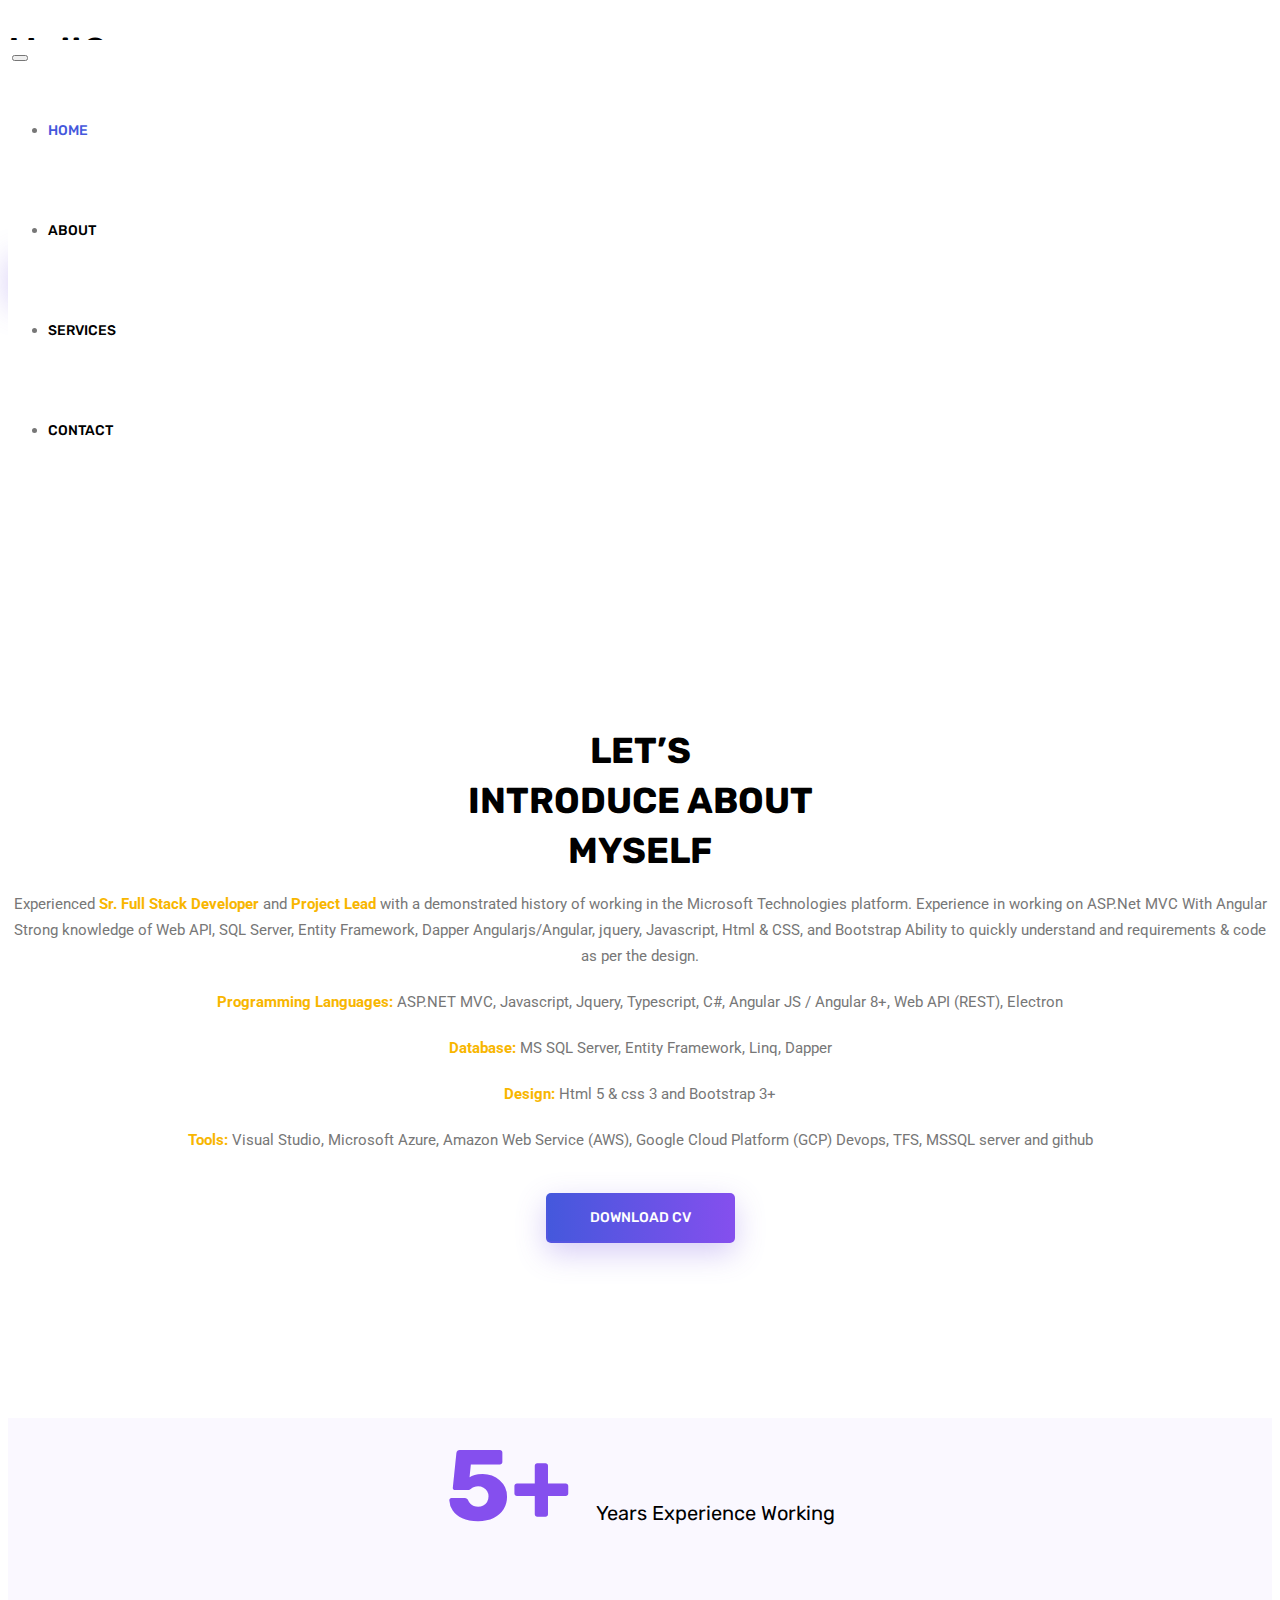
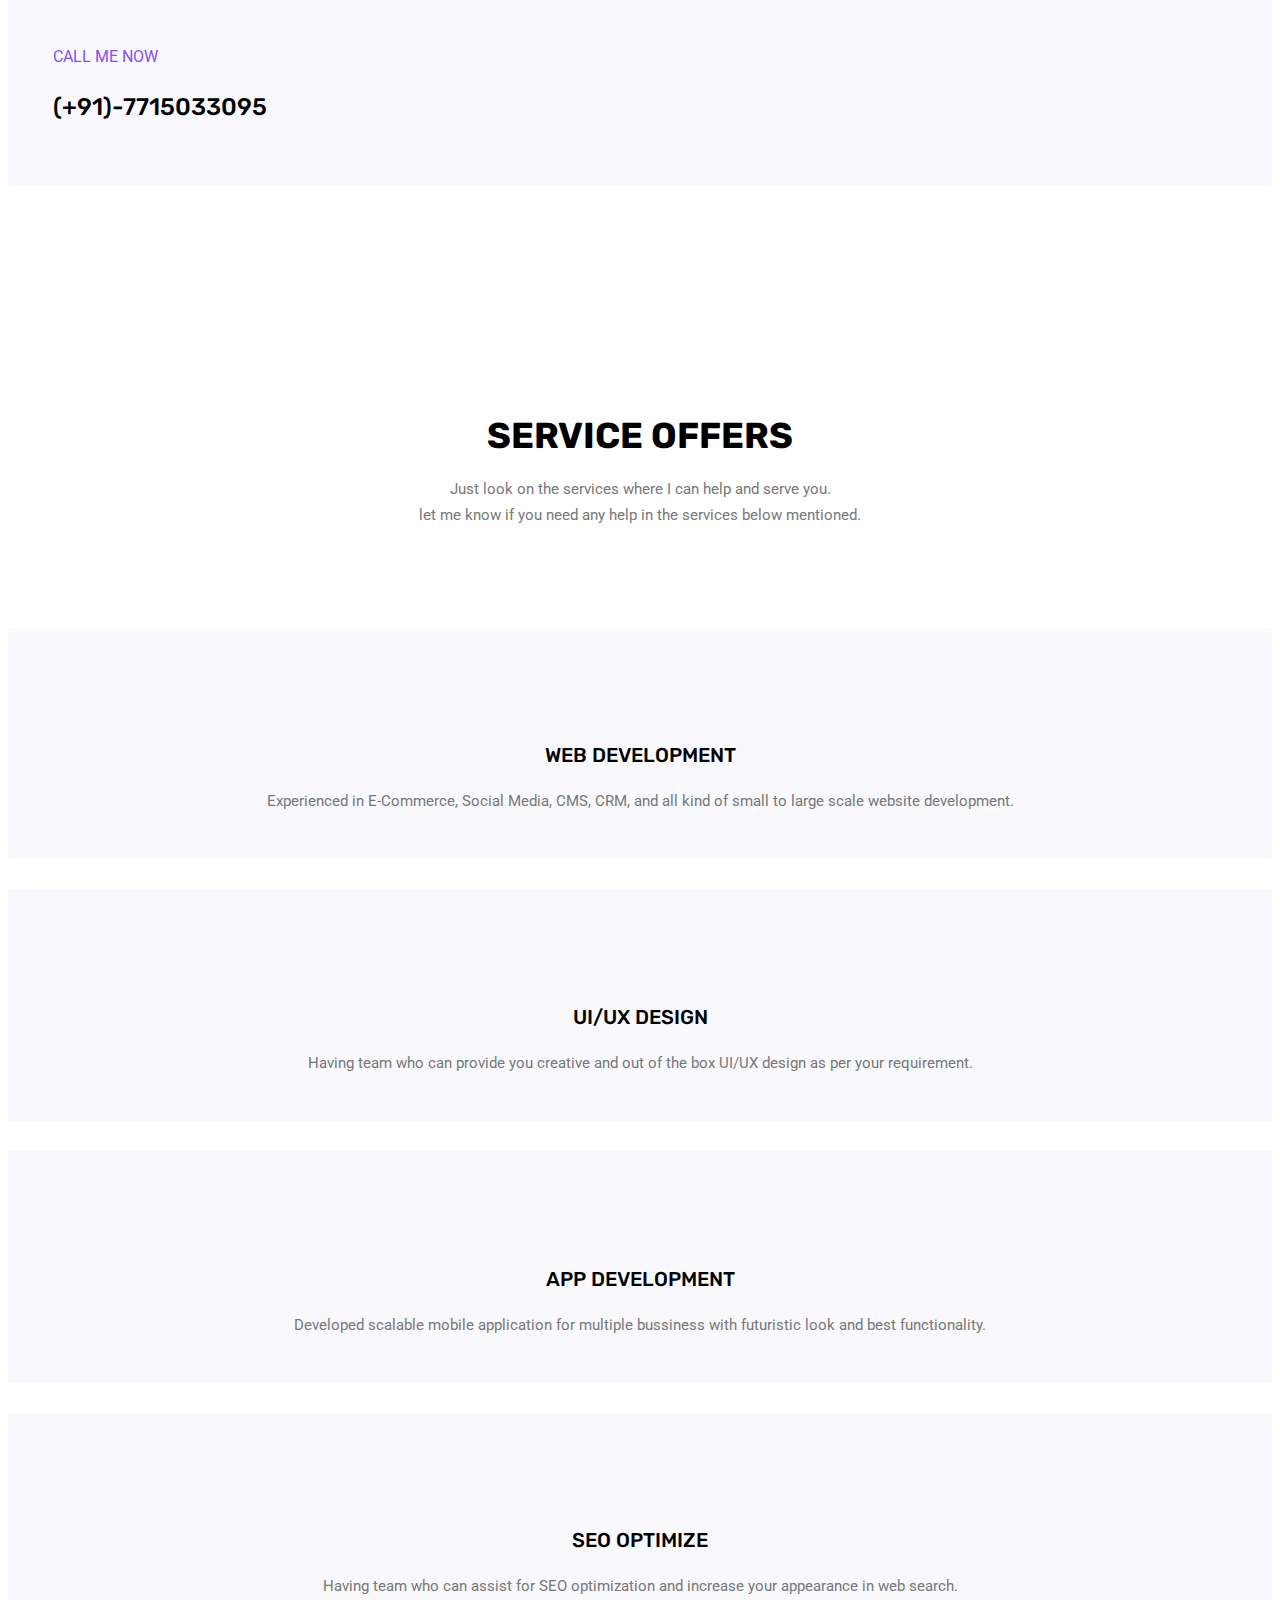
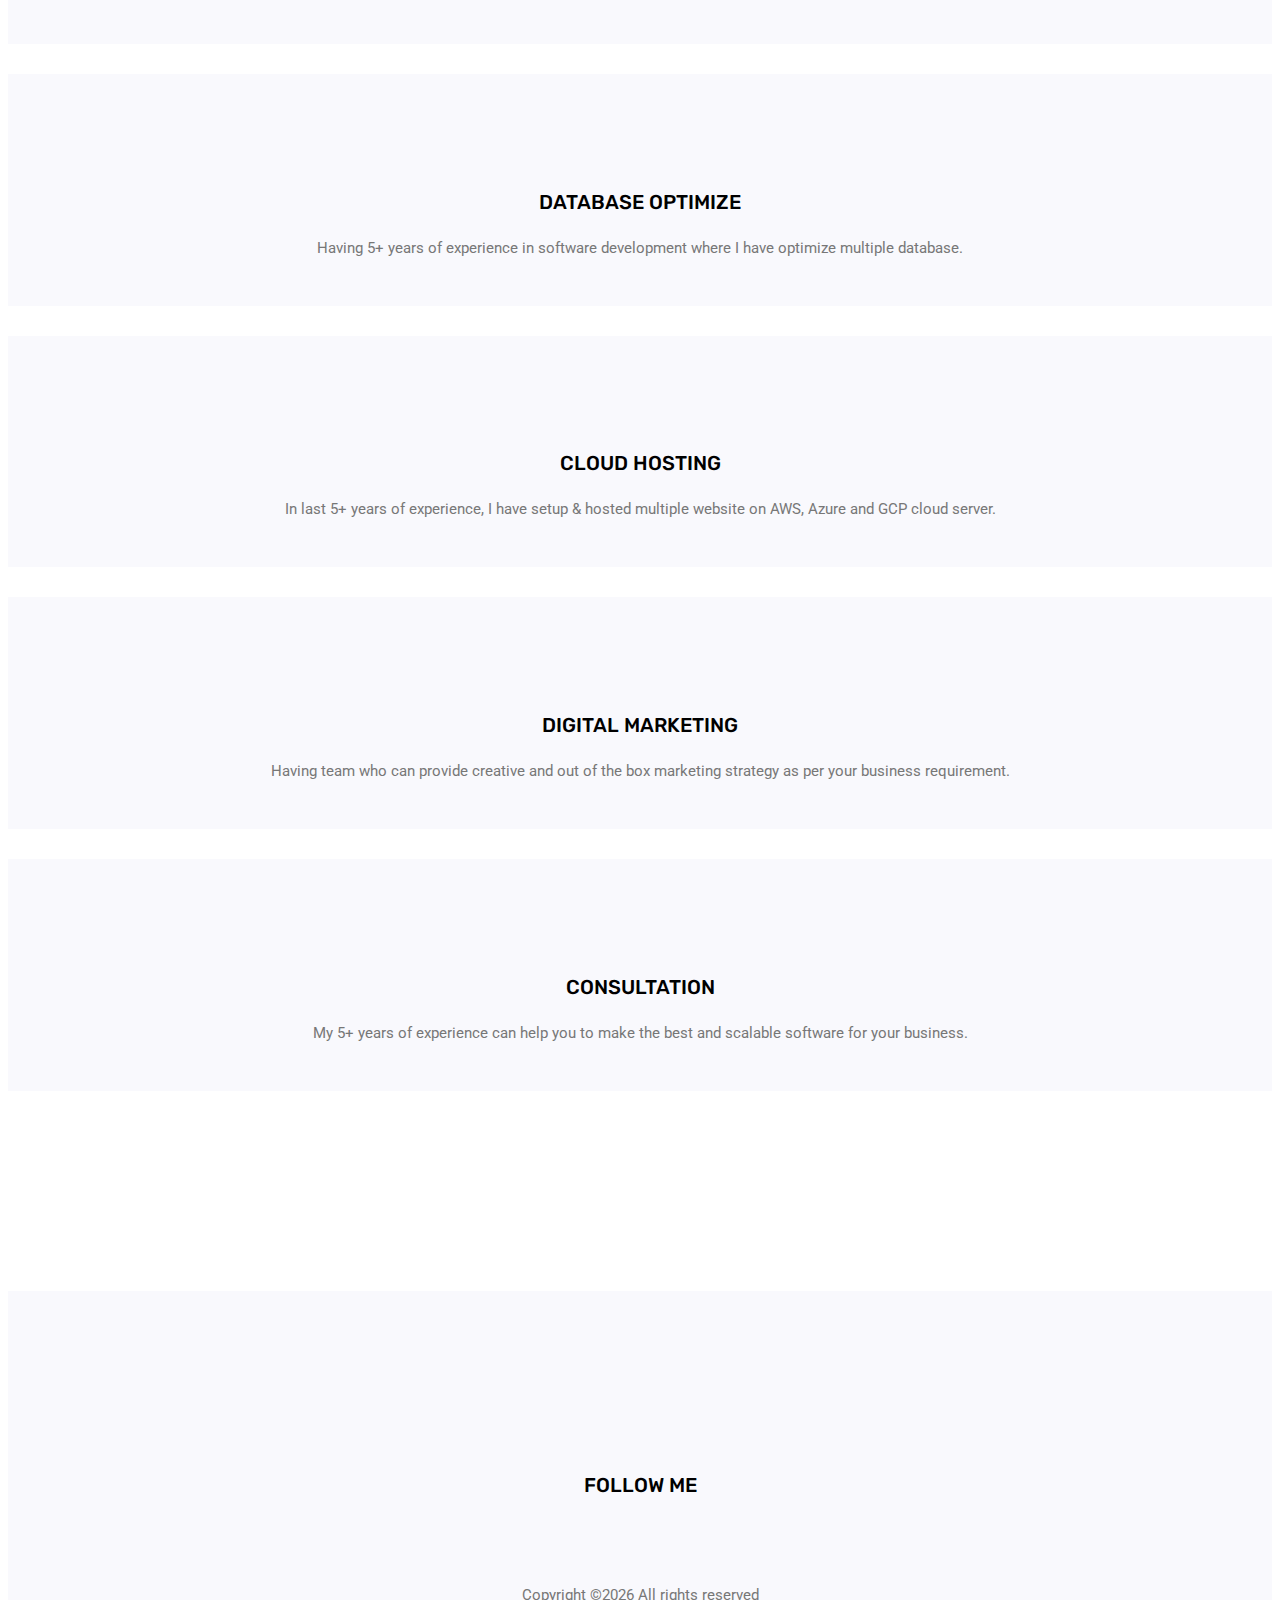
==== commit 774ae2c4: "Title, Description, Tiltle Image Meta tags added for shared url" ====
--- a/index.html
+++ b/index.html
@@ -16,6 +16,16 @@
 	<link rel="stylesheet" href="vendors/nice-select/css/nice-select.css">
 	<!-- main css -->
 	<link rel="stylesheet" href="css/style.css">
+
+	<meta property="og:title" content="Amit Dhumal - Senior Full Stack Developer & Consultant"/>
+	<meta property="og:image" content="https://amitdhumal.com/img/banner/home-right.png"/>
+	<meta property="og:description" content="Just look at the services where I can help and serve you, let me know if you need help in any of the services listed in the service section of my website."/>
+	<meta property="og:url" content="https://amitdhumal.com"/>
+	<meta property="og:image:width" content="724" />
+	<meta property="og:image:height" content="703" />
+	<meta property="og:image:alt" content="Amit Dhumal" />
+	<meta name="twitter:card" content="summary" />
+    <meta name="twitter:creator" content="@iamamitdhumal" />
 </head>
 
 <body>
@@ -234,9 +244,9 @@
 					<div class="main_title">
 						<h2>service offers </h2>
 						<p>
-							Just have look on services where I can help and server you.
+							Just look on the services where I can help and serve you.
 							<br>
-							Do let me know if you need any help in any service below mentioned.
+							let me know if you need any help in the services below mentioned.
 						</p>
 					</div>
 				</div>
@@ -251,7 +261,7 @@
 				</div>
 				<div class="col-lg-3 col-md-6">
 					<div class="feature_item">
-						<img src="img/services/UIUXDesign.png" alt="">
+						<img src="https://firebasestorage.googleapis.com/v0/b/amitdhumal-com-1ee91.appspot.com/o/UIUXDesign.png?alt=media&token=8c92126e-570d-45e4-a6dd-1c5ce0415def" alt="">
 						<h4>UI/ux design</h4>
 						<p>Having team who can provide you creative and out of the box UI/UX design as per your requirement.</p>
 					</div>
